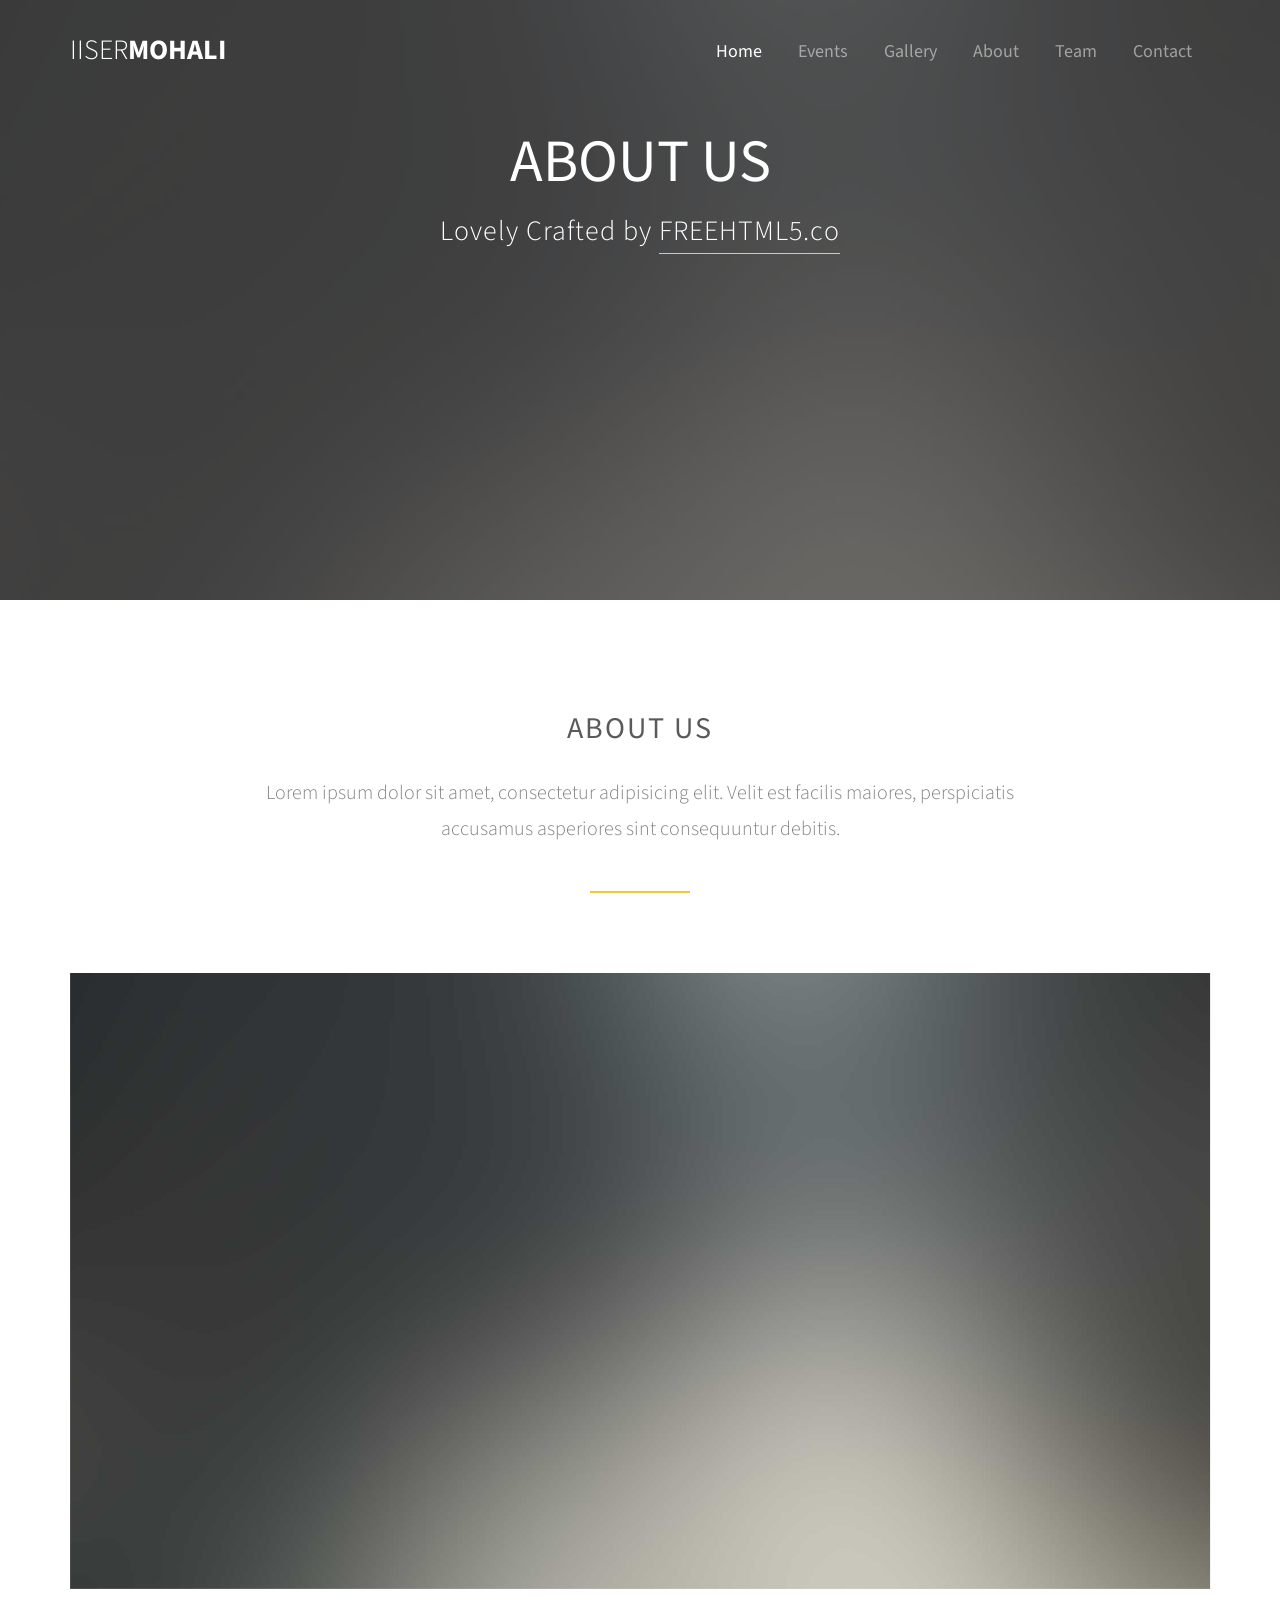
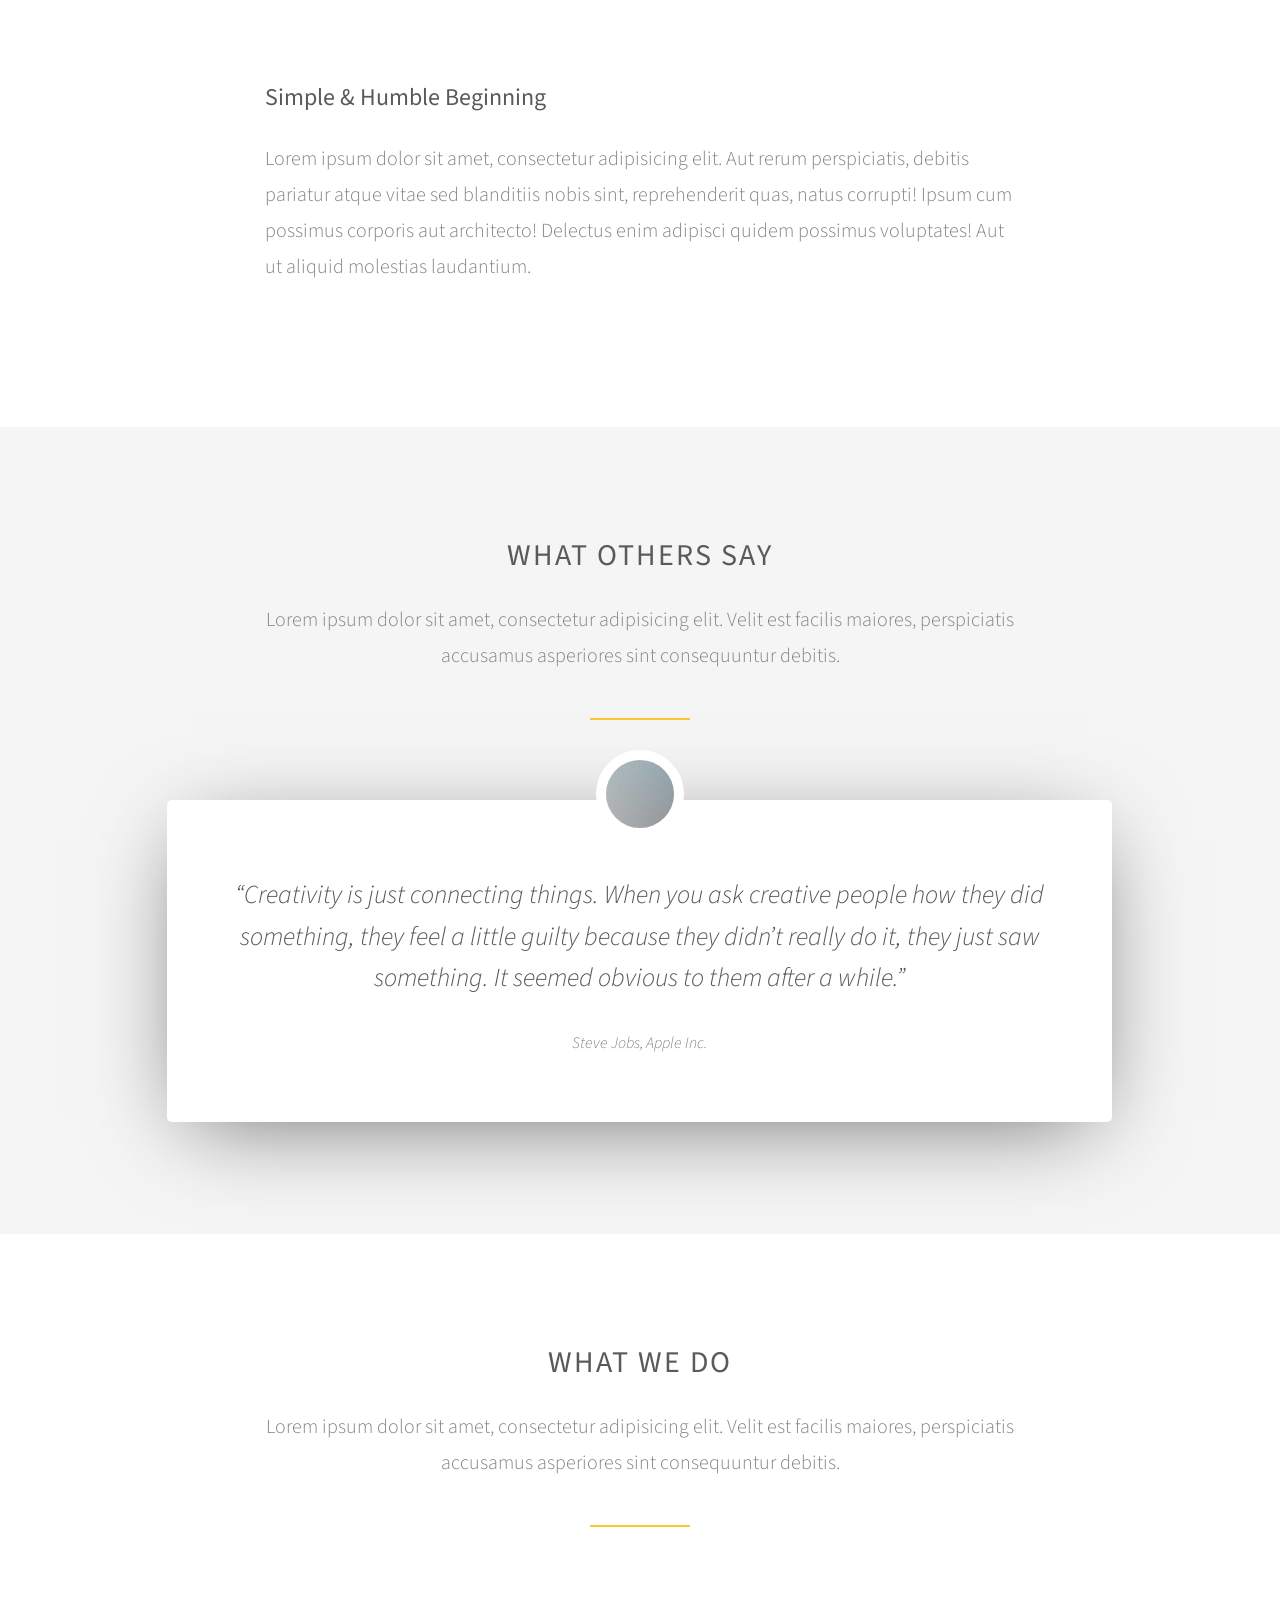
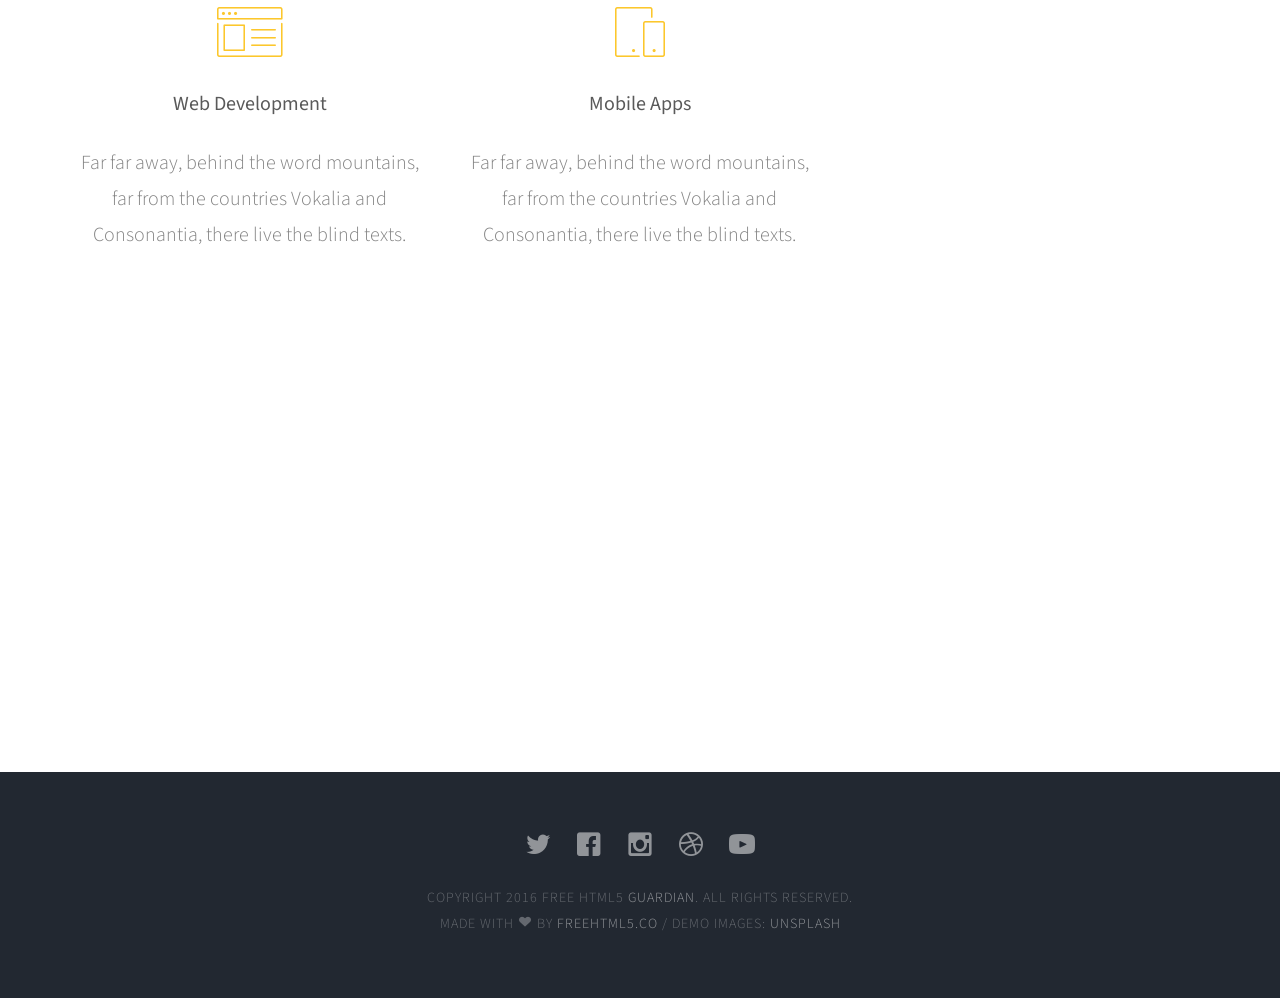
==== about.html @ 65e59a44 "Update" ====
<!DOCTYPE html>
<!--[if lt IE 7]>      <html class="no-js lt-ie9 lt-ie8 lt-ie7"> <![endif]-->
<!--[if IE 7]>         <html class="no-js lt-ie9 lt-ie8"> <![endif]-->
<!--[if IE 8]>         <html class="no-js lt-ie9"> <![endif]-->
<!--[if gt IE 8]><!--> <html class="no-js"> <!--<![endif]-->
	<head>
	<meta charset="utf-8">
	<meta http-equiv="X-UA-Compatible" content="IE=edge">
	<title>Guardian &mdash; 100% Free Fully Responsive HTML5 Template by FREEHTML5.co</title>
	<meta name="viewport" content="width=device-width, initial-scale=1">
	<meta name="description" content="Free HTML5 Template by FREEHTML5.CO" />
	<meta name="keywords" content="free html5, free template, free bootstrap, html5, css3, mobile first, responsive" />
	<meta name="author" content="FREEHTML5.CO" />

  <!-- 
	//////////////////////////////////////////////////////

	FREE HTML5 TEMPLATE 
	DESIGNED & DEVELOPED by FREEHTML5.CO
		
	Website: 		http://freehtml5.co/
	Email: 			info@freehtml5.co
	Twitter: 		http://twitter.com/fh5co
	Facebook: 		https://www.facebook.com/fh5co

	//////////////////////////////////////////////////////
	 -->

  	<!-- Facebook and Twitter integration -->
	<meta property="og:title" content=""/>
	<meta property="og:image" content=""/>
	<meta property="og:url" content=""/>
	<meta property="og:site_name" content=""/>
	<meta property="og:description" content=""/>
	<meta name="twitter:title" content="" />
	<meta name="twitter:image" content="" />
	<meta name="twitter:url" content="" />
	<meta name="twitter:card" content="" />

	<!-- Place favicon.ico and apple-touch-icon.png in the root directory -->
	<link rel="shortcut icon" href="favicon.ico">

	<link href='https://fonts.googleapis.com/css?family=Source+Sans+Pro:400,700,300' rel='stylesheet' type='text/css'>
	
	<!-- Animate.css -->
	<link rel="stylesheet" href="css/animate.css">
	<!-- Icomoon Icon Fonts-->
	<link rel="stylesheet" href="css/icomoon.css">
	<!-- Bootstrap  -->
	<link rel="stylesheet" href="css/bootstrap.css">
	<!-- Superfish -->
	<link rel="stylesheet" href="css/superfish.css">

	<link rel="stylesheet" href="css/style.css">


	<!-- Modernizr JS -->
	<script src="js/modernizr-2.6.2.min.js"></script>
	<!-- FOR IE9 below -->
	<!--[if lt IE 9]>
	<script src="js/respond.min.js"></script>
	<![endif]-->

	</head>
	<body>
		<div id="fh5co-wrapper">
		<div id="fh5co-page">
		<div id="fh5co-header">
			<header id="fh5co-header-section">
				<div class="container">
					<div class="nav-header">
						<a href="#" class="js-fh5co-nav-toggle fh5co-nav-toggle"><i></i></a>
						<h1 id="fh5co-logo"><a href="index2.1.html">IISER<span>Mohali</span></a></h1>
						<!-- START #fh5co-menu-wrap -->
						<nav id="fh5co-menu-wrap" role="navigation">
							<ul class="sf-menu" id="fh5co-primary-menu">
								<li class="active">
									<a href="index2.1.html">Home</a>
								</li>
								<li><a href="events.html">Events</a></li>
								<li><a href="gallery.html">Gallery</a></li>
								<li><a href="about.html">About</a></li>
								<li><a href="team.html">Team</a></li>
								<li><a href="contact.html">Contact</a></li>
							</ul>
						</nav>
					</div>
				</div>
			</header>
			
		</div>

		<div class="fh5co-hero fh5co-hero-2">
			<div class="fh5co-overlay"></div>
			<div class="fh5co-cover fh5co-cover_2 text-center" data-stellar-background-ratio="0.5" style="background-image: url(images/about-image.jpg);">
				<div class="desc animate-box">
					<h2>About Us</h2>
					<span>Lovely Crafted by <a href="http://frehtml5.co/" target="_blank" class="fh5co-site-name">FREEHTML5.co</a></span>
				</div>
			</div>
		</div>
		<!-- end:header-top -->
		<div id="fh5co-about">
			<div class="container">
				<div class="row">
					<div class="col-md-8 col-md-offset-2 text-center heading-section animate-box">
						<h3>About Us</h3>
						<p>Lorem ipsum dolor sit amet, consectetur adipisicing elit. Velit est facilis maiores, perspiciatis accusamus asperiores sint consequuntur debitis.</p>
					</div>
				</div>
			</div>
			<div class="container">
				<div class="row row-bottom-padded-md">
					<div class="col-md-12 animate-box">
						<figure>
							<img src="images/about-image.jpg" alt="Free HTML5 Bootstrap Template by FREEHTML5.co" class="img-responsive">
						</figure>
					</div>
				</div>
				<div class="row">
					<div class="col-md-8 col-md-offset-2 animate-box">
						<h3>Simple &amp; Humble Beginning</h3>
						<p>Lorem ipsum dolor sit amet, consectetur adipisicing elit. Aut rerum perspiciatis, debitis pariatur atque vitae sed blanditiis nobis sint, reprehenderit quas, natus corrupti! Ipsum cum possimus corporis aut architecto! Delectus enim adipisci quidem possimus voluptates! Aut ut aliquid molestias laudantium.</p>
					</div>
				</div>
			</div>
		</div>
		<!-- END fh5co-about -->
		<div id="fh5co-content-section" class="fh5co-section-gray">
			<div class="container">
				<div class="row">
					<div class="col-md-8 col-md-offset-2 text-center heading-section animate-box">
						<h3>What Others Say</h3>
						<p>Lorem ipsum dolor sit amet, consectetur adipisicing elit. Velit est facilis maiores, perspiciatis accusamus asperiores sint consequuntur debitis.</p>
					</div>
				</div>
			</div>
			<div class="container">
				<div class="row">
					<div class="col-md-10 col-md-offset-1">
						<div class="fh5co-testimonial text-center animate-box">
							<figure>
								<img src="images/user-1.jpg" alt="user">
							</figure>
							<blockquote>
								<p>“Creativity is just connecting things. When you ask creative people how they did something, they feel a little guilty because they didn’t really do it, they just saw something. It seemed obvious to them after a while.”</p>
							</blockquote>
							<span>Steve Jobs, Apple Inc.</span>
						</div>
					</div>
				</div>
			</div>
		</div>
		<!-- fh5co-content-section -->
		<div id="fh5co-services-section">
			<div class="container">
				<div class="row">
					<div class="col-md-8 col-md-offset-2 text-center heading-section animate-box">
						<h3>What We Do</h3>
						<p>Lorem ipsum dolor sit amet, consectetur adipisicing elit. Velit est facilis maiores, perspiciatis accusamus asperiores sint consequuntur debitis.</p>
					</div>
				</div>
			</div>
			<div class="container">
				<div class="row text-center">
					<div class="col-md-4 col-sm-4">
						<div class="services animate-box">
							<span><i class="icon-browser"></i></span>
							<h3>Web Development</h3>
							<p>Far far away, behind the word mountains, far from the countries Vokalia and Consonantia, there live the blind texts.</p>
						</div>
					</div>
					<div class="col-md-4 col-sm-4">
						<div class="services animate-box">
							<span><i class="icon-mobile"></i></span>
							<h3>Mobile Apps</h3>
							<p>Far far away, behind the word mountains, far from the countries Vokalia and Consonantia, there live the blind texts.</p>
						</div>
					</div>
					<div class="col-md-4 col-sm-4">
						<div class="services animate-box">
							<span><i class="icon-tools"></i></span>
							<h3>UX Design</h3>
							<p>Far far away, behind the word mountains, far from the countries Vokalia and Consonantia, there live the blind texts.</p>
						</div>
					</div>
					<div class="col-md-4 col-sm-4">
						<div class="services animate-box">
							<span><i class="icon-video"></i></span>
							<h3>Video Editing</h3>
							<p>Far far away, behind the word mountains, far from the countries Vokalia and Consonantia, there live the blind texts.</p>
						</div>
					</div>
					<div class="col-md-4 col-sm-4">
						<div class="services animate-box">
							<span><i class="icon-search"></i></span>
							<h3>SEO Ranking</h3>
							<p>Far far away, behind the word mountains, far from the countries Vokalia and Consonantia, there live the blind texts.</p>
						</div>
					</div>
					<div class="col-md-4 col-sm-4">
						<div class="services animate-box">
							<span><i class="icon-cloud"></i></span>
							<h3>Cloud Based Apps</h3>
							<p>Far far away, behind the word mountains, far from the countries Vokalia and Consonantia, there live the blind texts.</p>
						</div>
					</div>
				</div>
			</div>
		</div>
		<!-- END fh5co-services-section -->
	
		<footer>
			<div id="footer">
				<div class="container">
					<div class="row">
						<div class="col-md-6 col-md-offset-3 text-center">
							<p class="fh5co-social-icons">
								<a href="#"><i class="icon-twitter2"></i></a>
								<a href="#"><i class="icon-facebook2"></i></a>
								<a href="#"><i class="icon-instagram"></i></a>
								<a href="#"><i class="icon-dribbble2"></i></a>
								<a href="#"><i class="icon-youtube"></i></a>
							</p>
							<p>Copyright 2016 Free Html5 <a href="#">Guardian</a>. All Rights Reserved. <br>Made with <i class="icon-heart3"></i> by <a href="http://freehtml5.co/" target="_blank">Freehtml5.co</a> / Demo Images: <a href="https://unsplash.com/" target="_blank">Unsplash</a></p>
						</div>
					</div>
				</div>
			</div>
		</footer>
	

	</div>
	<!-- END fh5co-page -->

	</div>
	<!-- END fh5co-wrapper -->

	<!-- jQuery -->


	<script src="js/jquery.min.js"></script>
	<!-- jQuery Easing -->
	<script src="js/jquery.easing.1.3.js"></script>
	<!-- Bootstrap -->
	<script src="js/bootstrap.min.js"></script>
	<!-- Waypoints -->
	<script src="js/jquery.waypoints.min.js"></script>
	<!-- Stellar -->
	<script src="js/jquery.stellar.min.js"></script>
	<!-- Superfish -->
	<script src="js/hoverIntent.js"></script>
	<script src="js/superfish.js"></script>

	<!-- Main JS (Do not remove) -->
	<script src="js/main.js"></script>

	</body>
</html>
---- css/superfish.css ----
/*** ESSENTIAL STYLES ***/
.sf-menu, .sf-menu * {
	margin: 0;
	padding: 0;
	list-style: none;
}
.sf-menu li {
	position: relative;
}
.sf-menu ul {
	position: absolute;
	display: none;
	top: 100%;
	right: 0;
	
	z-index: 99;
}
.sf-menu > li {
	float: left;
}
.sf-menu li:hover > ul,
.sf-menu li.sfHover > ul {
	display: block;
}

.sf-menu a {
	display: block;
	position: relative;
}
.sf-menu ul ul {
	top: 0;
	left: 100%;
}


/*** DEMO SKIN ***/
.sf-menu {
	float: left;
	margin-bottom: 1em;
}
.sf-menu ul {
	box-shadow: 2px 2px 6px rgba(0,0,0,.2);
	min-width: 12em; /* allow long menu items to determine submenu width */
	*width: 12em; /* no auto sub width for IE7, see white-space comment below */
}
.sf-menu a {
	border-left: 1px solid #fff;
	border-top: 1px solid #dFeEFF; /* fallback colour must use full shorthand */
	border-top: 1px solid rgba(255,255,255,.5);
	padding: .75em 1em;
	text-decoration: none;
	zoom: 1; /* IE7 */
}
.sf-menu a {
	color: #13a;
}
.sf-menu li {
	background: #BDD2FF;
	white-space: nowrap; /* no need for Supersubs plugin */
	*white-space: normal; /* ...unless you support IE7 (let it wrap) */
	-webkit-transition: background .2s;
	transition: background .2s;
}
.sf-menu ul li {
	background: #AABDE6;
}
.sf-menu ul ul li {
	background: #9AAEDB;
}
.sf-menu li:hover,
.sf-menu li.sfHover {
	background: #CFDEFF;
	/* only transition out, not in */
	-webkit-transition: none;
	transition: none;
}

/*** arrows (for all except IE7) **/
.sf-arrows .sf-with-ul {
	padding-right: 2.5em;
	*padding-right: 1em; /* no CSS arrows for IE7 (lack pseudo-elements) */
}
/* styling for both css and generated arrows */
.sf-arrows .sf-with-ul:after {
	content: '';
	position: absolute;
	top: 50%;
	right: 1em;
	margin-top: -3px;
	height: 0;
	width: 0;
	/* order of following 3 rules important for fallbacks to work */
	border: 5px solid transparent;
	border-top-color: #dFeEFF; /* edit this to suit design (no rgba in IE8) */
	border-top-color: rgba(255,255,255,.5);
}
.sf-arrows > li > .sf-with-ul:focus:after,
.sf-arrows > li:hover > .sf-with-ul:after,
.sf-arrows > .sfHover > .sf-with-ul:after {
	border-top-color: white; /* IE8 fallback colour */
}
/* styling for right-facing arrows */
.sf-arrows ul .sf-with-ul:after {
	margin-top: -5px;
	/*margin-right: -3px;*/
	border-color: transparent;
	border-left-color: #dFeEFF; /* edit this to suit design (no rgba in IE8) */
	border-left-color: rgba(255,255,255,.5);
}
.sf-arrows ul li > .sf-with-ul:focus:after,
.sf-arrows ul li:hover > .sf-with-ul:after,
.sf-arrows ul .sfHover > .sf-with-ul:after {
	border-left-color: white;
}
---- css/style.css ----
@font-face {
  font-family: 'icomoon';
  src: url("../fonts/icomoon/icomoon.eot?srf3rx");
  src: url("../fonts/icomoon/icomoon.eot?srf3rx#iefix") format("embedded-opentype"), url("../fonts/icomoon/icomoon.ttf?srf3rx") format("truetype"), url("../fonts/icomoon/icomoon.woff?srf3rx") format("woff"), url("../fonts/icomoon/icomoon.svg?srf3rx#icomoon") format("svg");
  font-weight: normal;
  font-style: normal;
}
/* =======================================================
*
* 	Template Style 
*	Edit this section
*
* ======================================================= */
body {
  font-family: "Source Sans Pro", Arial, sans-serif;
  line-height: 1.8;
  font-size: 16px;
  background: #fff;
  color: #848484;
  font-weight: 300;
  overflow-x: hidden;
}
body.fh5co-offcanvas {
  overflow: hidden;
}

a {
  color: #FCC72C;
  -webkit-transition: 0.5s;
  -o-transition: 0.5s;
  transition: 0.5s;
}
a:hover {
  text-decoration: none !important;
  color: #FCC72C !important;
}

p, ul, ol {
  margin-bottom: 1.5em;
  font-size: 20px;
  color: #848484;
  font-family: "Source Sans Pro", Arial, sans-serif;
}

h1, h2, h3, h4, h5, h6 {
  color: #5a5a5a;
  font-family: "Source Sans Pro", Arial, sans-serif;
  font-weight: 400;
  margin: 0 0 30px 0;
}

figure {
  margin-bottom: 2em;
}

::-webkit-selection {
  color: #fcfcfc;
  background: #FCC72C;
}

::-moz-selection {
  color: #fcfcfc;
  background: #FCC72C;
}

::selection {
  color: #fcfcfc;
  background: #FCC72C;
}

#fh5co-header {
  position: relative;
  margin-bottom: 0;
  z-index: 9999999;
}

.fh5co-cover,
.fh5co-hero {
  position: relative;
  height: 800px;
}
@media screen and (max-width: 768px) {
  .fh5co-cover,
  .fh5co-hero {
    height: 700px;
  }
}
.fh5co-cover.fh5co-hero-2,
.fh5co-hero.fh5co-hero-2 {
  height: 600px;
}
.fh5co-cover.fh5co-hero-2 .fh5co-overlay,
.fh5co-hero.fh5co-hero-2 .fh5co-overlay {
  position: absolute !important;
  width: 100%;
  top: 0;
  left: 0;
  bottom: 0;
  right: 0;
  z-index: 1;
  background: rgba(66, 64, 64, 0.);
}

.fh5co-overlay {
  position: absolute !important;
  width: 100%;
  top: 0;
  left: 0;
  bottom: 0;
  right: 0;
  z-index: 1;
  background: rgba(66, 64, 64, 0.7);
}

.fh5co-cover {
  background-size: cover;
  position: relative;
}
@media screen and (max-width: 768px) {
  .fh5co-cover {
    heifght: inherit;
    padding: 3em 0;
  }
}
.fh5co-cover .btn {
  padding: 1em 5em;
  opacity: .9;
}
.fh5co-cover.fh5co-cover_2 {
  height: 600px;
}
@media screen and (max-width: 768px) {
  .fh5co-cover.fh5co-cover_2 {
    heifght: inherit;
    padding: 3em 0;
  }
}
.fh5co-cover .desc {
  top: 35%;
  position: absolute;
  width: 100%;
  margin-top: -80px;
  z-index: 2;
  color: #fff;
}
@media screen and (max-width: 768px) {
  .fh5co-cover .desc {
    padding-left: 15px;
    padding-right: 15px;
  }
}
.fh5co-cover .desc h2 {
  color: #fff;
  text-transform: uppercase;
  font-size: 60px;
  margin-bottom: 10px;
}
@media screen and (max-width: 768px) {
  .fh5co-cover .desc h2 {
    font-size: 40px;
  }
}
.fh5co-cover .desc span {
  display: block;
  margin-bottom: 30px;
  font-size: 28px;
  letter-spacing: 1px;
}
.fh5co-cover .desc span a {
  color: #fff;
}
.fh5co-cover .desc span a:hover, .fh5co-cover .desc span a:focus {
  color: #fff !important;
}
.fh5co-cover .desc span a:hover.btn, .fh5co-cover .desc span a:focus.btn {
  border: 2px solid #fff !important;
  background: transparent !important;
}
.fh5co-cover .desc span a.fh5co-site-name {
  padding-bottom: 2px;
  border-bottom: 1px solid rgba(255, 255, 255, 0.7);
}

/* Superfish Override Menu */
.sf-menu {
  margin: 0 !important;
}

.sf-menu {
  float: right;
}

.sf-menu ul {
  box-shadow: none;
  border: transparent;
  min-width: 12em;
  *width: 12em;
}

.sf-menu a {
  color: rgba(255, 255, 255, 0.5);
  padding: 0.75em 1em !important;
  font-weight: normal;
  border-left: none;
  border-top: none;
  border-top: none;
  text-decoration: none;
  zoom: 1;
  font-size: 18px;
  border-bottom: none !important;
}
.sf-menu a:hover, .sf-menu a:focus {
  color: #fff !important;
}

.sf-menu li.active a:hover, .sf-menu li.active a:focus {
  color: #fff;
}

.sf-menu li,
.sf-menu ul li,
.sf-menu ul ul li,
.sf-menu li:hover,
.sf-menu li.sfHover {
  background: transparent;
}

.sf-menu ul li a,
.sf-menu ul ul li a {
  text-transform: none;
  padding: 0.25em 1em !important;
  letter-spacing: 1px;
}

.sf-menu li:hover a,
.sf-menu li.sfHover a,
.sf-menu ul li:hover a,
.sf-menu ul li.sfHover a,
.sf-menu li.active a {
  color: #fff;
}

.sf-menu ul li:hover,
.sf-menu ul li.sfHover {
  background: transparent;
}

.sf-menu ul li {
  background: transparent;
}

.sf-arrows .sf-with-ul {
  padding-right: 2.5em;
  *padding-right: 1em;
}

.sf-arrows .sf-with-ul:after {
  content: '';
  position: absolute;
  top: 50%;
  right: 1em;
  margin-top: -3px;
  height: 0;
  width: 0;
  border: 5px solid transparent;
  border-top-color: #ccc;
}

.sf-arrows > li > .sf-with-ul:focus:after,
.sf-arrows > li:hover > .sf-with-ul:after,
.sf-arrows > .sfHover > .sf-with-ul:after {
  border-top-color: #ccc;
}

.sf-arrows ul .sf-with-ul:after {
  margin-top: -5px;
  margin-right: -3px;
  border-color: transparent;
  border-left-color: #ccc;
}

.sf-arrows ul li > .sf-with-ul:focus:after,
.sf-arrows ul li:hover > .sf-with-ul:after,
.sf-arrows ul .sfHover > .sf-with-ul:after {
  border-left-color: #ccc;
}

#fh5co-header-section {
  padding: 0;
  position: absolute;
  top: 0;
  left: 0;
  width: 100%;
  z-index: 2;
}

.nav-header {
  position: relative;
  float: left;
  width: 100%;
}

#fh5co-logo {
  position: relative;
  z-index: 2;
  font-size: 28px;
  text-transform: uppercase;
  margin-top: 35px;
  font-weight: 300;
  float: left;
}
#fh5co-logo span {
  font-weight: 700;
}
@media screen and (max-width: 768px) {
  #fh5co-logo {
    width: 100%;
    float: none;
    text-align: center;
  }
}
#fh5co-logo a {
  color: #fff;
}
#fh5co-logo a:hover, #fh5co-logo a:focus {
  color: #fff !important;
}

#fh5co-menu-wrap {
  position: relative;
  z-index: 2;
  display: block;
  float: right;
  margin-top: 22px;
}
#fh5co-menu-wrap .sf-menu a {
  padding: 1em .75em;
}

#fh5co-primary-menu > li > ul li.active > a {
  color: #FCC72C !important;
}
#fh5co-primary-menu > li > .sf-with-ul:after {
  border: none !important;
  font-family: 'icomoon';
  speak: none;
  font-style: normal;
  font-weight: normal;
  font-variant: normal;
  text-transform: none;
  line-height: 1;
  /* Better Font Rendering =========== */
  -webkit-font-smoothing: antialiased;
  -moz-osx-font-smoothing: grayscale;
  position: absolute;
  float: right;
  margin-right: -5px;
  top: 50%;
  margin-top: -7px;
  content: "\e922";
  color: rgba(255, 255, 255, 0.5);
}
#fh5co-primary-menu > li > ul li {
  position: relative;
}
#fh5co-primary-menu > li > ul li > .sf-with-ul:after {
  border: none !important;
  font-family: 'icomoon';
  speak: none;
  font-style: normal;
  font-weight: normal;
  font-variant: normal;
  text-transform: none;
  line-height: 1;
  /* Better Font Rendering =========== */
  -webkit-font-smoothing: antialiased;
  -moz-osx-font-smoothing: grayscale;
  position: absolute;
  float: right;
  margin-right: 10px;
  top: 20px;
  font-size: 16px;
  content: "\e924";
  color: rgba(0, 0, 0, 0.5);
}

#fh5co-primary-menu .fh5co-sub-menu {
  padding: 10px 7px 10px;
  background: #fff;
  left: 0;
  -webkit-border-radius: 5px;
  -moz-border-radius: 5px;
  -ms-border-radius: 5px;
  border-radius: 5px;
  -webkit-box-shadow: 0 5px 15px rgba(0, 0, 0, 0.15);
  -moz-box-shadow: 0 5px 15px rgba(0, 0, 0, 0.15);
  -ms-box-shadow: 0 5px 15px rgba(0, 0, 0, 0.15);
  -o-box-shadow: 0 5px 15px rgba(0, 0, 0, 0.15);
  box-shadow: 0 5px 15px rgba(0, 0, 0, 0.15);
}
#fh5co-primary-menu .fh5co-sub-menu > li > .fh5co-sub-menu {
  left: 100%;
}

#fh5co-primary-menu .fh5co-sub-menu:before {
  position: absolute;
  top: -9px;
  left: 20px;
  width: 0;
  height: 0;
  content: '';
}

#fh5co-primary-menu .fh5co-sub-menu:after {
  position: absolute;
  top: -8px;
  left: 21px;
  width: 0;
  height: 0;
  border-right: 8px solid transparent;
  border-bottom: 8px solid #fff;
  border-bottom: 8px solid white;
  border-left: 8px solid transparent;
  content: '';
}

#fh5co-primary-menu .fh5co-sub-menu .fh5co-sub-menu:before {
  top: 6px;
  left: 100%;
}

#fh5co-primary-menu .fh5co-sub-menu .fh5co-sub-menu:after {
  top: 7px;
  right: 100%;
  border: none !important;
}

.site-header.has-image #primary-menu .sub-menu {
  border-color: #ebebeb;
  -webkit-box-shadow: 0 5px 15px 4px rgba(0, 0, 0, 0.09);
  -moz-box-shadow: 0 5px 15px 4px rgba(0, 0, 0, 0.09);
  -ms-box-shadow: 0 5px 15px 4px rgba(0, 0, 0, 0.09);
  -o-box-shadow: 0 5px 15px 4px rgba(0, 0, 0, 0.09);
  box-shadow: 0 5px 15px 4px rgba(0, 0, 0, 0.09);
}
.site-header.has-image #primary-menu .sub-menu:before {
  display: none;
}

#fh5co-primary-menu .fh5co-sub-menu a {
  letter-spacing: 0;
  padding: 0 15px;
  font-size: 18px;
  line-height: 34px;
  color: #575757 !important;
  text-transform: none;
  background: none;
}
#fh5co-primary-menu .fh5co-sub-menu a:hover {
  color: #FCC72C !important;
}

#fh5co-work-section,
#fh5co-services-section,
#fh5co-content-section,
#fh5co-work-section_2,
#fh5co-blog-section {
  padding: 7em 0;
}
@media screen and (max-width: 768px) {
  #fh5co-work-section,
  #fh5co-services-section,
  #fh5co-content-section,
  #fh5co-work-section_2,
  #fh5co-blog-section {
    padding: 4em 0;
  }
}

.fh5co-section-gray {
  background: rgba(0, 0, 0, 0.04);
}

.heading-section {
  padding-bottom: 1em;
  margin-bottom: 5em;
}
.heading-section:after {
  position: absolute;
  content: '';
  bottom: 0;
  left: 50%;
  width: 100px;
  margin-left: -50px;
  height: 2px;
  background: #FCC72C;
}
.heading-section h3 {
  font-size: 30px;
  letter-spacing: 2px;
  text-transform: uppercase;
  position: relative;
}

.fh5co-grid {
  height: 302px;
  background-size: cover;
  background-position: center center;
  margin-bottom: 30px;
  position: relative;
  -webkit-border-radius: 7px;
  -moz-border-radius: 7px;
  -ms-border-radius: 7px;
  border-radius: 7px;
}
@media screen and (max-width: 480px) {
  .fh5co-grid {
    height: 400px;
  }
}
.fh5co-grid .image-popup {
  position: absolute;
  top: 0;
  bottom: 0;
  left: 0;
  right: 0;
  background: rgba(0, 0, 0, 0.5);
  opacity: 0;
  -webkit-border-radius: 7px;
  -moz-border-radius: 7px;
  -ms-border-radius: 7px;
  border-radius: 7px;
}
.fh5co-grid .image-popup .prod-title {
  position: absolute;
  top: 50%;
  bottom: 20px;
  left: 20px;
  right: 20px;
  margin-top: -25px;
}
.fh5co-grid .image-popup .prod-title h3 {
  margin-bottom: 10px;
  color: #fff;
  font-size: 20px;
}
.fh5co-grid .image-popup .prod-title span {
  color: #fff;
}
.fh5co-grid:hover {
  -webkit-transform: scale(1.05);
  -moz-transform: scale(1.05);
  -o-transform: scale(1.05);
  transform: scale(1.05);
}
.fh5co-grid:hover .image-popup {
  opacity: 1;
}

.services {
  margin-bottom: 5em;
}
.services span {
  margin-bottom: 30px;
  display: block;
  width: 100%;
}
.services span i {
  font-size: 50px;
  color: #fcc72c;
}
.services h3 {
  font-size: 20px;
  font-weight: 400;
}

#fh5co-services, #fh5co-about, #fh5co-contact {
  padding: 7em 0;
}
@media screen and (max-width: 768px) {
  #fh5co-services, #fh5co-about, #fh5co-contact {
    padding: 4em 0;
  }
}

#fh5co-services .fh5co-number {
  font-size: 30px;
  color: #1fb5f6;
  position: relative;
  padding-top: 10px;
  font-style: italic;
  display: -moz-inline-stack;
  display: inline-block;
  zoom: 1;
  *display: inline;
}
#fh5co-services .fh5co-number:before {
  position: absolute;
  content: "";
  width: 100%;
  height: 3px;
  top: 0;
  left: 0;
  background: #1fb5f6;
}
#fh5co-services .fh5co-icon {
  margin-bottom: 30px;
  margin-top: 50px;
  position: relative;
  display: -moz-inline-stack;
  display: inline-block;
  zoom: 1;
  *display: inline;
}
@media screen and (max-width: 768px) {
  #fh5co-services .fh5co-icon {
    margin-top: 0px;
    float: none;
  }
}
#fh5co-services .fh5co-icon i {
  font-size: 200px;
  color: #FCC72C;
}
@media screen and (max-width: 768px) {
  #fh5co-services .fh5co-icon i {
    font-size: 100px;
  }
}

#fh5co-contact .contact-info {
  margin: 0;
  padding: 0;
}
#fh5co-contact .contact-info li {
  list-style: none;
  margin: 0 0 20px 0;
  position: relative;
  padding-left: 40px;
}
#fh5co-contact .contact-info li i {
  position: absolute;
  top: .3em;
  left: 0;
  font-size: 22px;
  color: rgba(0, 0, 0, 0.3);
}
#fh5co-contact .contact-info li a {
  font-weight: 400 !important;
  color: rgba(0, 0, 0, 0.3);
}
#fh5co-contact .form-control {
  -webkit-box-shadow: none;
  -moz-box-shadow: none;
  -ms-box-shadow: none;
  -o-box-shadow: none;
  box-shadow: none;
  border: none;
  border: 1px solid rgba(0, 0, 0, 0.1);
  font-size: 18px;
  font-weight: 400;
  -webkit-border-radius: 0px;
  -moz-border-radius: 0px;
  -ms-border-radius: 0px;
  border-radius: 0px;
}
#fh5co-contact .form-control:focus, #fh5co-contact .form-control:active {
  border-bottom: 1px solid rgba(0, 0, 0, 0.5);
}
#fh5co-contact input[type="text"] {
  height: 50px;
}
#fh5co-contact .form-group {
  margin-bottom: 30px;
}

.fh5co-testimonial {
  position: relative;
  background: #fff;
  padding: 4em 0;
  border-radius: 5px;
  -webkit-box-shadow: 0px 18px 88px -22px rgba(0, 0, 0, 0.58);
  -moz-box-shadow: 0px 18px 88px -22px rgba(0, 0, 0, 0.58);
  box-shadow: 0px 18px 88px -22px rgba(0, 0, 0, 0.58);
}
@media screen and (max-width: 768px) {
  .fh5co-testimonial {
    border-right: 0;
    margin-bottom: 80px;
  }
}
.fh5co-testimonial h2 {
  font-size: 16px;
  letter-spacing: 2px;
  text-transform: uppercase;
  font-weight: bold;
  margin-bottom: 50px;
}
.fh5co-testimonial figure {
  position: absolute;
  top: -50px;
  left: 50%;
  margin-left: -44px;
  margin-bottom: 20px;
  background-size: cover;
}
.fh5co-testimonial figure img {
  width: 88px;
  height: 88px;
  border: 10px solid #fff;
  background-size: cover;
  -webkit-border-radius: 50%;
  -moz-border-radius: 50%;
  -ms-border-radius: 50%;
  border-radius: 50%;
}
.fh5co-testimonial blockquote {
  border: none;
  margin-bottom: 20px;
}
.fh5co-testimonial blockquote p {
  font-style: italic;
  font-size: 26px;
  line-height: 1.6em;
  color: #555555;
}
.fh5co-testimonial span {
  font-style: italic;
}

.fh5co-blog {
  margin-bottom: 60px;
}
.fh5co-blog a img {
  margin-bottom: 30px;
  width: 100%;
  height: 300px;
  -webkit-border-radius: 7px;
  -moz-border-radius: 7px;
  -ms-border-radius: 7px;
  border-radius: 7px;
}
@media screen and (max-width: 768px) {
  .fh5co-blog {
    width: 100%;
  }
}
.fh5co-blog .image-popup {
  opacity: 1;
}
.fh5co-blog .image-popup span {
  display: inline-block;
  margin-bottom: 20px;
}
.fh5co-blog .image-popup span.posted_by {
  font-style: italic;
  color: rgba(0, 0, 0, 0.3);
  font-size: 18px;
}
.fh5co-blog .image-popup span.comment {
  float: right;
}
.fh5co-blog .image-popup span.comment a {
  color: rgba(0, 0, 0, 0.3);
}
.fh5co-blog .image-popup span.comment a i {
  color: #FCC72C;
  padding-left: 7px;
}
.fh5co-blog .image-popup h3 {
  font-size: 26px;
  margin-bottom: 20px;
}
.fh5co-blog .image-popup h3 a {
  color: rgba(0, 0, 0, 0.6);
}

#fh5co-start-project-section {
  padding: 7em 0;
  background: #F64E8B;
}
#fh5co-start-project-section h2 {
  color: white;
  font-size: 60px;
  text-transform: uppercase;
  font-weight: 300;
}
@media screen and (max-width: 768px) {
  #fh5co-start-project-section h2 {
    font-size: 30px;
  }
}
#fh5co-start-project-section a:hover, #fh5co-start-project-section a:focus, #fh5co-start-project-section a:active {
  color: white !important;
}

#map {
  width: 100%;
  height: 500px;
  position: relative;
}
@media screen and (max-width: 768px) {
  #map {
    height: 200px;
  }
}

.fh5co-social-icons > a {
  padding: 4px 10px;
  color: #FCC72C;
}
.fh5co-social-icons > a i {
  font-size: 26px;
}
.fh5co-social-icons > a:hover, .fh5co-social-icons > a:focus, .fh5co-social-icons > a:active {
  text-decoration: none;
  color: #5a5a5a;
}

#footer {
  background: #222831;
  padding: 60px 0 40px;
}
#footer p {
  color: rgba(255, 255, 255, 0.3);
  letter-spacing: 1px;
  font-size: 14px;
  text-transform: uppercase;
}
#footer p a {
  color: rgba(255, 255, 255, 0.5);
}

.btn {
  -webkit-transition: 0.3s;
  -o-transition: 0.3s;
  transition: 0.3s;
}

.btn {
  text-transform: uppercase;
  letter-spacing: 2px;
  -webkit-transition: 0.3s;
  -o-transition: 0.3s;
  transition: 0.3s;
}
.btn.btn-primary {
  background: #FCC72C;
  color: #fff;
  border: none !important;
  border: 2px solid transparent !important;
}
.btn.btn-primary:hover, .btn.btn-primary:active, .btn.btn-primary:focus {
  box-shadow: none;
  background: #FCC72C;
  color: #fff !important;
}
.btn:hover, .btn:active, .btn:focus {
  background: #393e46 !important;
  color: #fff;
  outline: none !important;
}
.btn.btn-default:hover, .btn.btn-default:focus, .btn.btn-default:active {
  border-color: transparent;
}

.js .animate-box {
  opacity: 0;
}

#fh5co-wrapper {
  overflow-x: hidden;
  position: relative;
}

.fh5co-offcanvas {
  overflow: hidden;
}
.fh5co-offcanvas #fh5co-wrapper {
  overflow: hidden !important;
}

#fh5co-page {
  position: relative;
  -webkit-transition: 0.5s;
  -o-transition: 0.5s;
  transition: 0.5s;
}
.fh5co-offcanvas #fh5co-page {
  -moz-transform: translateX(-240px);
  -webkit-transform: translateX(-240px);
  -ms-transform: translateX(-240px);
  -o-transform: translateX(-240px);
  transform: translateX(-240px);
}

@media screen and (max-width: 768px) {
  #fh5co-menu-wrap {
    display: none;
  }
}

#offcanvas-menu {
  position: absolute;
  top: 0;
  bottom: 0;
  z-index: 99;
  background: #222;
  right: -240px;
  width: 240px;
  padding: 20px;
  overflow-y: scroll !important;
}
#offcanvas-menu ul {
  padding: 0;
  margin: 0;
}
#offcanvas-menu ul li {
  padding: 0;
  margin: 0 0 10px 0;
  list-style: none;
}
#offcanvas-menu ul li a {
  font-size: 18px;
  color: rgba(255, 255, 255, 0.4);
}
#offcanvas-menu ul li a:hover {
  color: #FCC72C;
}
#offcanvas-menu ul li > .fh5co-sub-menu {
  margin-top: 9px;
  padding-left: 20px;
}
#offcanvas-menu ul li.active > a {
  color: #FCC72C;
}
#offcanvas-menu ul .fh5co-sub-menu {
  display: block !important;
}

.fh5co-nav-toggle {
  cursor: pointer;
  text-decoration: none;
}
.fh5co-nav-toggle.active i::before, .fh5co-nav-toggle.active i::after {
  background: #fff;
}
.fh5co-nav-toggle.dark.active i::before, .fh5co-nav-toggle.dark.active i::after {
  background: #fff;
}
.fh5co-nav-toggle:hover, .fh5co-nav-toggle:focus, .fh5co-nav-toggle:active {
  outline: none;
  border-bottom: none !important;
}
.fh5co-nav-toggle i {
  position: relative;
  display: -moz-inline-stack;
  display: inline-block;
  zoom: 1;
  *display: inline;
  width: 30px;
  height: 2px;
  color: #fff;
  font: bold 14px/.4 Helvetica;
  text-transform: uppercase;
  text-indent: -55px;
  background: #fff;
  transition: all .2s ease-out;
}
.fh5co-nav-toggle i::before, .fh5co-nav-toggle i::after {
  content: '';
  width: 30px;
  height: 2px;
  background: #fff;
  position: absolute;
  left: 0;
  -webkit-transition: 0.2s;
  -o-transition: 0.2s;
  transition: 0.2s;
}
.fh5co-nav-toggle.dark i {
  position: relative;
  color: #000;
  background: #000;
  transition: all .2s ease-out;
}
.fh5co-nav-toggle.dark i::before, .fh5co-nav-toggle.dark i::after {
  background: #000;
  -webkit-transition: 0.2s;
  -o-transition: 0.2s;
  transition: 0.2s;
}

.fh5co-nav-toggle i::before {
  top: -7px;
}

.fh5co-nav-toggle i::after {
  bottom: -7px;
}

.fh5co-nav-toggle:hover i::before {
  top: -10px;
}

.fh5co-nav-toggle:hover i::after {
  bottom: -10px;
}

.fh5co-nav-toggle.active i {
  background: transparent;
}

.fh5co-nav-toggle.active i::before {
  top: 0;
  -webkit-transform: rotateZ(45deg);
  -moz-transform: rotateZ(45deg);
  -ms-transform: rotateZ(45deg);
  -o-transform: rotateZ(45deg);
  transform: rotateZ(45deg);
}

.fh5co-nav-toggle.active i::after {
  bottom: 0;
  -webkit-transform: rotateZ(-45deg);
  -moz-transform: rotateZ(-45deg);
  -ms-transform: rotateZ(-45deg);
  -o-transform: rotateZ(-45deg);
  transform: rotateZ(-45deg);
}

.fh5co-nav-toggle {
  position: absolute;
  top: 0px;
  right: 0px;
  z-index: 9999;
  display: block;
  margin: 0 auto;
  display: none;
  cursor: pointer;
}
@media screen and (max-width: 768px) {
  .fh5co-nav-toggle {
    display: block;
    top: 0px;
    margin-top: 2em;
  }
}

@media screen and (max-width: 480px) {
  .col-xxs-12 {
    float: none;
    width: 100%;
  }
}

.row-bottom-padded-lg {
  padding-bottom: 7em;
}
@media screen and (max-width: 768px) {
  .row-bottom-padded-lg {
    padding-bottom: 2em;
  }
}

.row-top-padded-lg {
  padding-top: 7em;
}
@media screen and (max-width: 768px) {
  .row-top-padded-lg {
    padding-top: 2em;
  }
}

.row-bottom-padded-md {
  padding-bottom: 4em;
}
@media screen and (max-width: 768px) {
  .row-bottom-padded-md {
    padding-bottom: 2em;
  }
}

.row-top-padded-md {
  padding-top: 4em;
}
@media screen and (max-width: 768px) {
  .row-top-padded-md {
    padding-top: 2em;
  }
}

.row-bottom-padded-sm {
  padding-bottom: 2em;
}
@media screen and (max-width: 768px) {
  .row-bottom-padded-sm {
    padding-bottom: 2em;
  }
}

.row-top-padded-sm {
  padding-top: 2em;
}
@media screen and (max-width: 768px) {
  .row-top-padded-sm {
    padding-top: 2em;
  }
}

.border-bottom {
  border-bottom: 1px solid rgba(0, 0, 0, 0.06);
}

.lead {
  line-height: 1.8;
}

.no-js #loader {
  display: none;
}

.js #loader {
  display: block;
  position: absolute;
  left: 100px;
  top: 0;
}

.fh5co-loader {
  position: fixed;
  left: 0px;
  top: 0px;
  width: 100%;
  height: 100%;
  z-index: 9999;
  background: url(../images/hourglass.svg) center no-repeat #222222;
}

/*# sourceMappingURL=style.css.map */
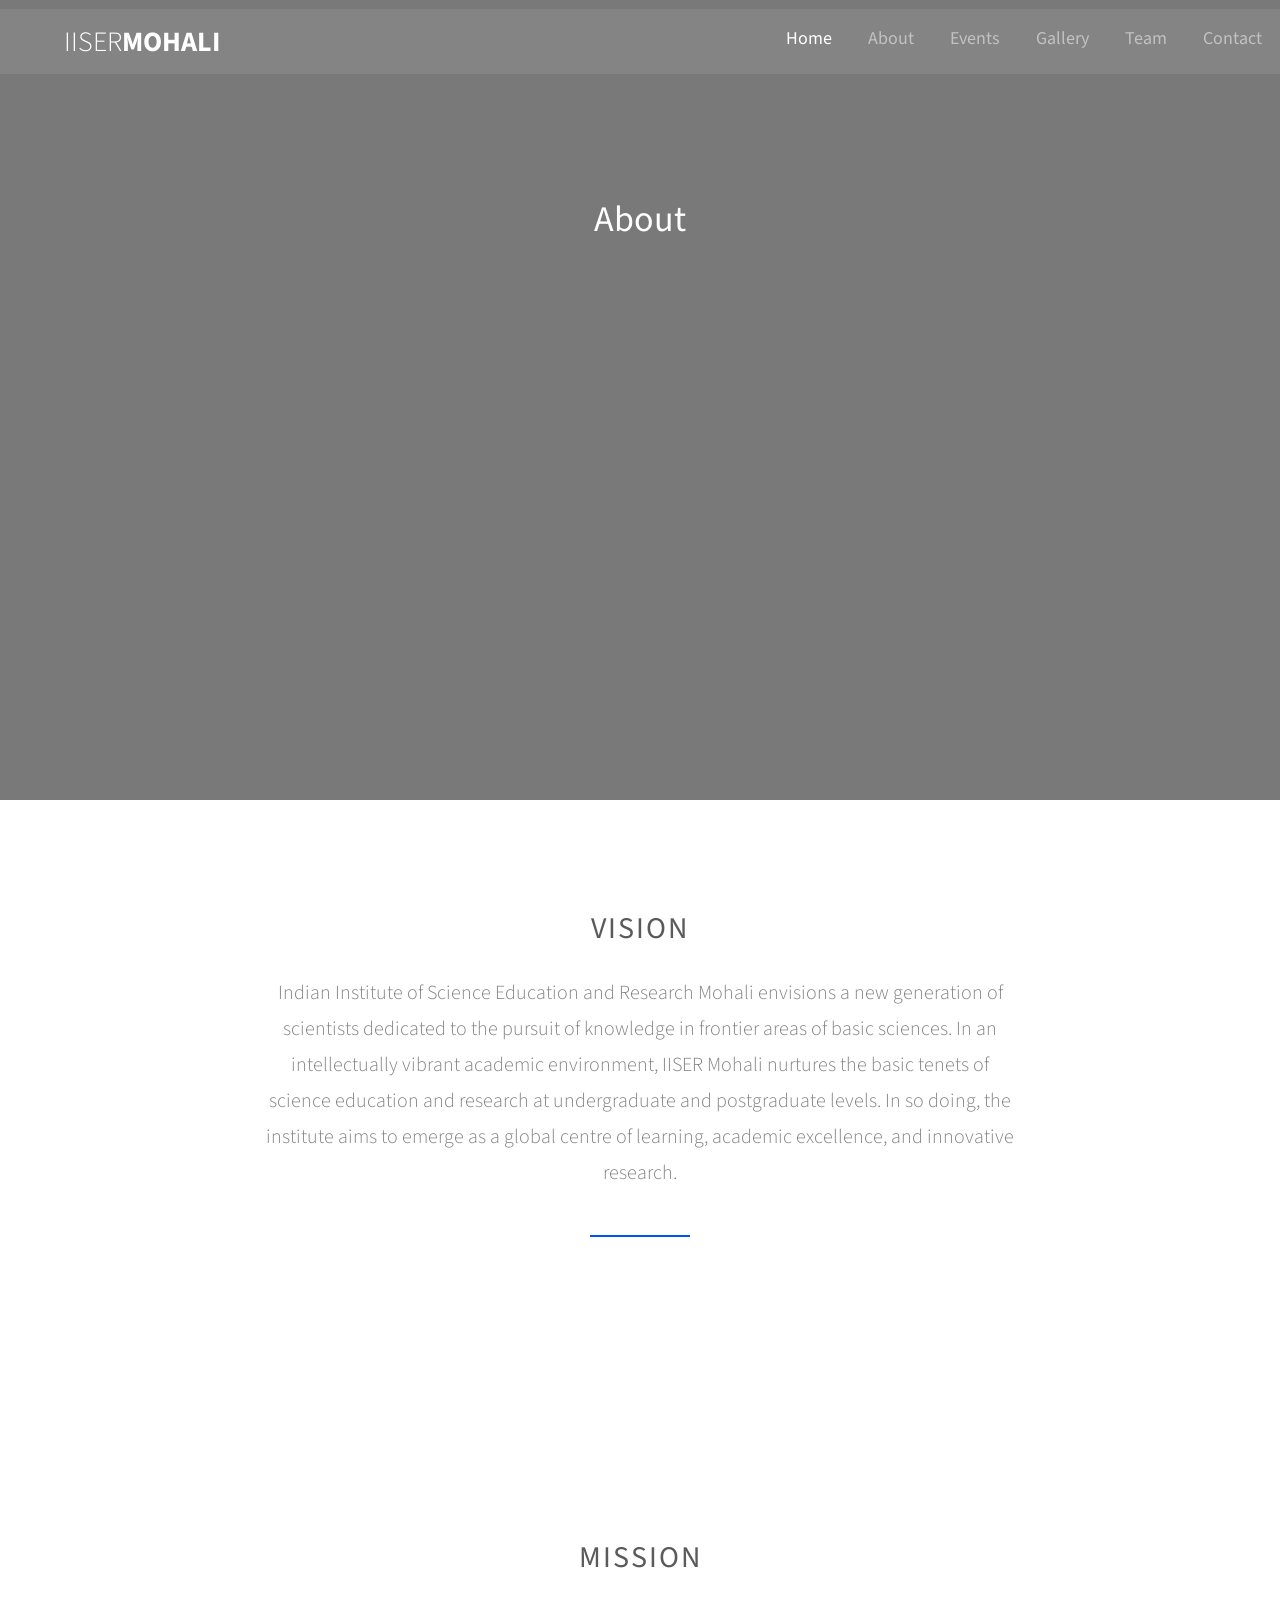
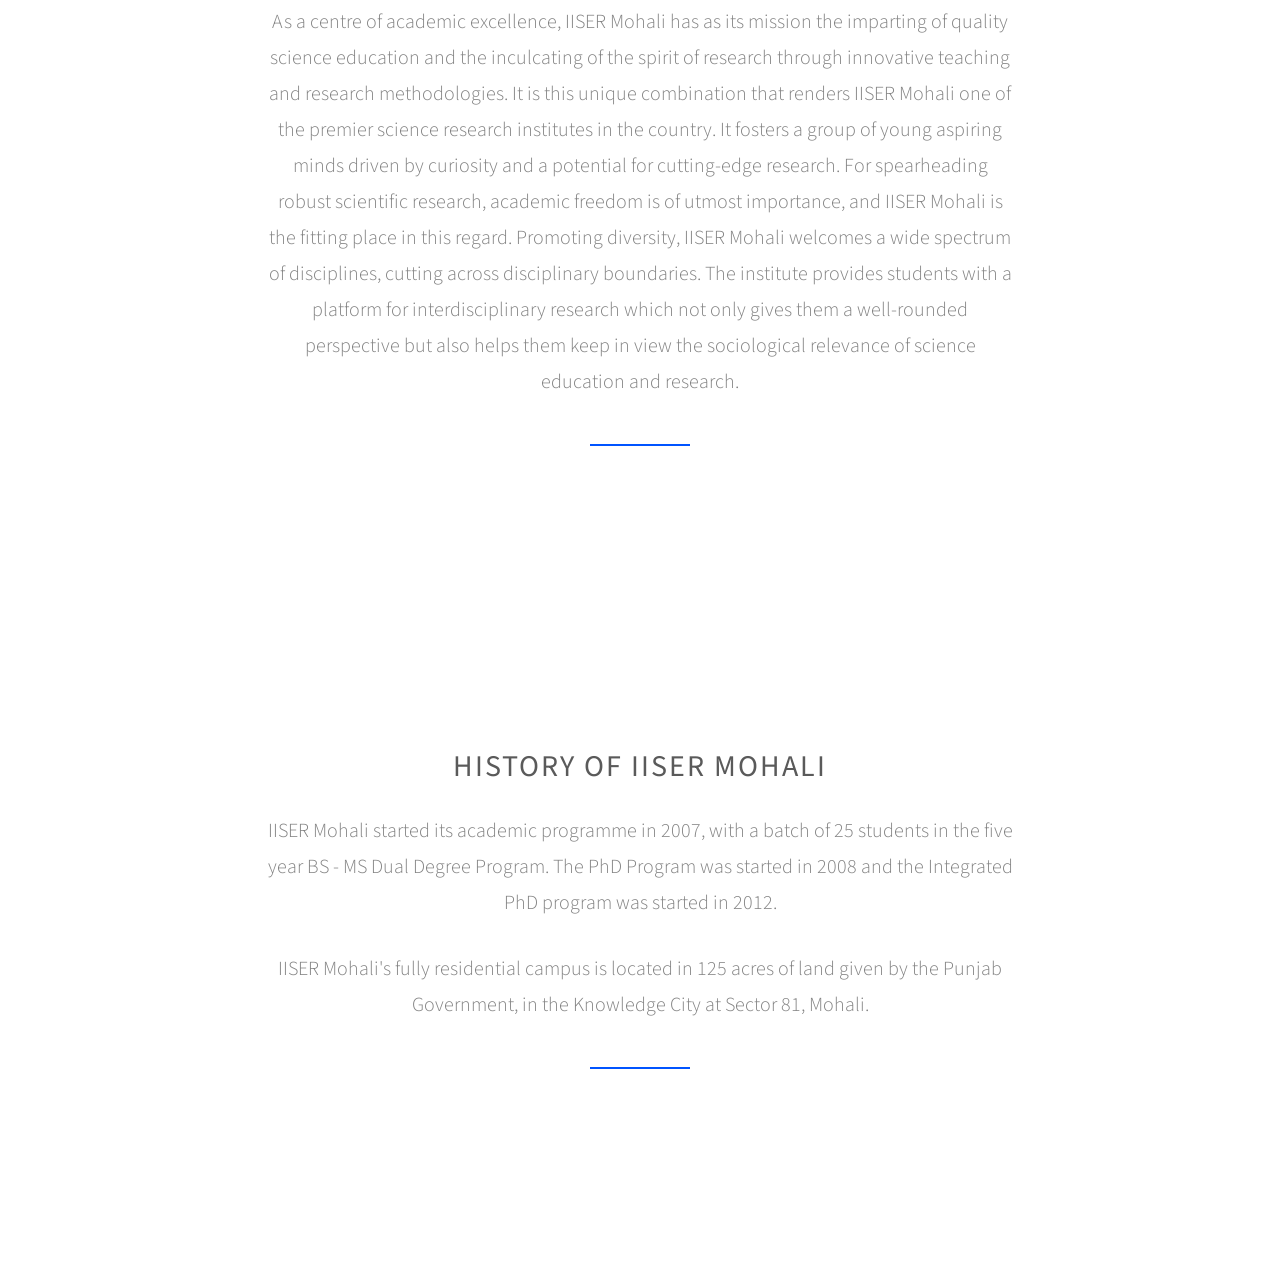
==== commit b2157d4f: "Trial" ====
--- a/about.html
+++ b/about.html
@@ -7,25 +7,11 @@
 	<head>
 	<meta charset="utf-8">
 	<meta http-equiv="X-UA-Compatible" content="IE=edge">
-	<title>Guardian &mdash; 100% Free Fully Responsive HTML5 Template by FREEHTML5.co</title>
+	<title>Foundation day 2017</title>
 	<meta name="viewport" content="width=device-width, initial-scale=1">
-	<meta name="description" content="Free HTML5 Template by FREEHTML5.CO" />
-	<meta name="keywords" content="free html5, free template, free bootstrap, html5, css3, mobile first, responsive" />
-	<meta name="author" content="FREEHTML5.CO" />
 
-  <!-- 
-	//////////////////////////////////////////////////////
 
-	FREE HTML5 TEMPLATE 
-	DESIGNED & DEVELOPED by FREEHTML5.CO
-		
-	Website: 		http://freehtml5.co/
-	Email: 			info@freehtml5.co
-	Twitter: 		http://twitter.com/fh5co
-	Facebook: 		https://www.facebook.com/fh5co
-
-	//////////////////////////////////////////////////////
-	 -->
+	
 
   	<!-- Facebook and Twitter integration -->
 	<meta property="og:title" content=""/>
@@ -39,7 +25,7 @@
 	<meta name="twitter:card" content="" />
 
 	<!-- Place favicon.ico and apple-touch-icon.png in the root directory -->
-	<link rel="shortcut icon" href="favicon.ico">
+	<link rel="shortcut icon" href="flask.ico">
 
 	<link href='https://fonts.googleapis.com/css?family=Source+Sans+Pro:400,700,300' rel='stylesheet' type='text/css'>
 	
@@ -48,15 +34,16 @@
 	<!-- Icomoon Icon Fonts-->
 	<link rel="stylesheet" href="css/icomoon.css">
 	<!-- Bootstrap  -->
-	<link rel="stylesheet" href="css/bootstrap.css">
+	<link rel="stylesheet" href="css/bootstrap2.0.css">
 	<!-- Superfish -->
-	<link rel="stylesheet" href="css/superfish.css">
+	<link rel="stylesheet" href="css/superfish2.0.css">
 
-	<link rel="stylesheet" href="css/style.css">
+	<link rel="stylesheet" href="css/style2.0.css">
 
 
 	<!-- Modernizr JS -->
 	<script src="js/modernizr-2.6.2.min.js"></script>
+	<!--For countdown-->
 	<!-- FOR IE9 below -->
 	<!--[if lt IE 9]>
 	<script src="js/respond.min.js"></script>
@@ -71,16 +58,17 @@
 				<div class="container">
 					<div class="nav-header">
 						<a href="#" class="js-fh5co-nav-toggle fh5co-nav-toggle"><i></i></a>
-						<h1 id="fh5co-logo"><a href="index2.1.html">IISER<span>Mohali</span></a></h1>
+						
 						<!-- START #fh5co-menu-wrap -->
 						<nav id="fh5co-menu-wrap" role="navigation">
+							<h1 id="fh5co-logo"><a href="index.html">IISER<span>Mohali</span></a></h1>
 							<ul class="sf-menu" id="fh5co-primary-menu">
 								<li class="active">
-									<a href="index2.1.html">Home</a>
+									<a href="index.html">Home</a>
 								</li>
-								<li><a href="events.html">Events</a></li>
+								<li><a href="about.html">About</a></li>
+								<li><a href="drywest/events.html">Events</a></li>
 								<li><a href="gallery.html">Gallery</a></li>
-								<li><a href="about.html">About</a></li>
 								<li><a href="team.html">Team</a></li>
 								<li><a href="contact.html">Contact</a></li>
 							</ul>
@@ -90,145 +78,52 @@
 			</header>
 			
 		</div>
+		
 
-		<div class="fh5co-hero fh5co-hero-2">
+		<div class="fh5co-hero">
 			<div class="fh5co-overlay"></div>
-			<div class="fh5co-cover fh5co-cover_2 text-center" data-stellar-background-ratio="0.5" style="background-image: url(images/about-image.jpg);">
+			<div class="fh5co-cover text-center" data-stellar-background-ratio="0.5" style="background-image: url(images/HomEdit.jpg);">
 				<div class="desc animate-box">
-					<h2>About Us</h2>
-					<span>Lovely Crafted by <a href="http://frehtml5.co/" target="_blank" class="fh5co-site-name">FREEHTML5.co</a></span>
+					<h1 style="color: #fff">About</h1>
 				</div>
 			</div>
+
 		</div>
 		<!-- end:header-top -->
 		<div id="fh5co-about">
 			<div class="container">
 				<div class="row">
 					<div class="col-md-8 col-md-offset-2 text-center heading-section animate-box">
-						<h3>About Us</h3>
-						<p>Lorem ipsum dolor sit amet, consectetur adipisicing elit. Velit est facilis maiores, perspiciatis accusamus asperiores sint consequuntur debitis.</p>
-					</div>
-				</div>
-			</div>
-			<div class="container">
-				<div class="row row-bottom-padded-md">
-					<div class="col-md-12 animate-box">
-						<figure>
-							<img src="images/about-image.jpg" alt="Free HTML5 Bootstrap Template by FREEHTML5.co" class="img-responsive">
-						</figure>
-					</div>
-				</div>
-				<div class="row">
-					<div class="col-md-8 col-md-offset-2 animate-box">
-						<h3>Simple &amp; Humble Beginning</h3>
-						<p>Lorem ipsum dolor sit amet, consectetur adipisicing elit. Aut rerum perspiciatis, debitis pariatur atque vitae sed blanditiis nobis sint, reprehenderit quas, natus corrupti! Ipsum cum possimus corporis aut architecto! Delectus enim adipisci quidem possimus voluptates! Aut ut aliquid molestias laudantium.</p>
+						<h3>Vision</h3>
+						<p>Indian Institute of Science Education and Research Mohali envisions a new generation of scientists dedicated to the pursuit of knowledge in  frontier areas of basic sciences. In an intellectually vibrant academic environment, IISER Mohali nurtures the basic tenets of science education and research at undergraduate and postgraduate levels. In so doing, the institute aims to emerge as a global centre of learning, academic excellence, and innovative research.</p>
 					</div>
 				</div>
 			</div>
 		</div>
-		<!-- END fh5co-about -->
-		<div id="fh5co-content-section" class="fh5co-section-gray">
+		<div id="fh5co-about">
 			<div class="container">
 				<div class="row">
 					<div class="col-md-8 col-md-offset-2 text-center heading-section animate-box">
-						<h3>What Others Say</h3>
-						<p>Lorem ipsum dolor sit amet, consectetur adipisicing elit. Velit est facilis maiores, perspiciatis accusamus asperiores sint consequuntur debitis.</p>
-					</div>
-				</div>
-			</div>
-			<div class="container">
-				<div class="row">
-					<div class="col-md-10 col-md-offset-1">
-						<div class="fh5co-testimonial text-center animate-box">
-							<figure>
-								<img src="images/user-1.jpg" alt="user">
-							</figure>
-							<blockquote>
-								<p>“Creativity is just connecting things. When you ask creative people how they did something, they feel a little guilty because they didn’t really do it, they just saw something. It seemed obvious to them after a while.”</p>
-							</blockquote>
-							<span>Steve Jobs, Apple Inc.</span>
-						</div>
+						<h3>Mission</h3>
+						<p>As a centre of academic excellence, IISER Mohali has as its mission the imparting of quality science education and the inculcating of the spirit of research through innovative teaching and research methodologies. It is this unique combination that renders IISER Mohali one of the premier science research institutes in the country. It fosters a group of young aspiring minds driven by curiosity and a potential for cutting-edge research. For spearheading robust scientific research, academic freedom is of utmost importance, and IISER Mohali is the fitting place in this regard. Promoting diversity, IISER Mohali welcomes a wide spectrum of disciplines, cutting across disciplinary boundaries. The institute provides students with a platform for interdisciplinary research which not only gives them a well-rounded perspective but also helps them keep in view the sociological relevance of science education and research.</p>
 					</div>
 				</div>
 			</div>
 		</div>
-		<!-- fh5co-content-section -->
-		<div id="fh5co-services-section">
+		<div id="fh5co-about">
 			<div class="container">
 				<div class="row">
 					<div class="col-md-8 col-md-offset-2 text-center heading-section animate-box">
-						<h3>What We Do</h3>
-						<p>Lorem ipsum dolor sit amet, consectetur adipisicing elit. Velit est facilis maiores, perspiciatis accusamus asperiores sint consequuntur debitis.</p>
-					</div>
-				</div>
-			</div>
-			<div class="container">
-				<div class="row text-center">
-					<div class="col-md-4 col-sm-4">
-						<div class="services animate-box">
-							<span><i class="icon-browser"></i></span>
-							<h3>Web Development</h3>
-							<p>Far far away, behind the word mountains, far from the countries Vokalia and Consonantia, there live the blind texts.</p>
-						</div>
-					</div>
-					<div class="col-md-4 col-sm-4">
-						<div class="services animate-box">
-							<span><i class="icon-mobile"></i></span>
-							<h3>Mobile Apps</h3>
-							<p>Far far away, behind the word mountains, far from the countries Vokalia and Consonantia, there live the blind texts.</p>
-						</div>
-					</div>
-					<div class="col-md-4 col-sm-4">
-						<div class="services animate-box">
-							<span><i class="icon-tools"></i></span>
-							<h3>UX Design</h3>
-							<p>Far far away, behind the word mountains, far from the countries Vokalia and Consonantia, there live the blind texts.</p>
-						</div>
-					</div>
-					<div class="col-md-4 col-sm-4">
-						<div class="services animate-box">
-							<span><i class="icon-video"></i></span>
-							<h3>Video Editing</h3>
-							<p>Far far away, behind the word mountains, far from the countries Vokalia and Consonantia, there live the blind texts.</p>
-						</div>
-					</div>
-					<div class="col-md-4 col-sm-4">
-						<div class="services animate-box">
-							<span><i class="icon-search"></i></span>
-							<h3>SEO Ranking</h3>
-							<p>Far far away, behind the word mountains, far from the countries Vokalia and Consonantia, there live the blind texts.</p>
-						</div>
-					</div>
-					<div class="col-md-4 col-sm-4">
-						<div class="services animate-box">
-							<span><i class="icon-cloud"></i></span>
-							<h3>Cloud Based Apps</h3>
-							<p>Far far away, behind the word mountains, far from the countries Vokalia and Consonantia, there live the blind texts.</p>
-						</div>
+						<h3>History of IISER Mohali</h3>
+						<p>IISER Mohali started its academic programme in 2007, with a batch of 25 students in the five year BS - MS Dual Degree Program.  The PhD Program was started in 2008 and  the Integrated PhD program was started in 2012.</p>
+<p>IISER Mohali's fully residential campus is located in 125 acres of land given by the Punjab Government, in the Knowledge City at Sector 81, Mohali.</p>
 					</div>
 				</div>
 			</div>
 		</div>
-		<!-- END fh5co-services-section -->
-	
-		<footer>
-			<div id="footer">
-				<div class="container">
-					<div class="row">
-						<div class="col-md-6 col-md-offset-3 text-center">
-							<p class="fh5co-social-icons">
-								<a href="#"><i class="icon-twitter2"></i></a>
-								<a href="#"><i class="icon-facebook2"></i></a>
-								<a href="#"><i class="icon-instagram"></i></a>
-								<a href="#"><i class="icon-dribbble2"></i></a>
-								<a href="#"><i class="icon-youtube"></i></a>
-							</p>
-							<p>Copyright 2016 Free Html5 <a href="#">Guardian</a>. All Rights Reserved. <br>Made with <i class="icon-heart3"></i> by <a href="http://freehtml5.co/" target="_blank">Freehtml5.co</a> / Demo Images: <a href="https://unsplash.com/" target="_blank">Unsplash</a></p>
-						</div>
-					</div>
-				</div>
-			</div>
-		</footer>
+
+		<!-- fh5co-blog-section -->
+		
 	
 
 	</div>
--- a/css/superfish2.0.css
+++ b/css/superfish2.0.css
@@ -0,0 +1,114 @@
+/*** ESSENTIAL STYLES ***/
+.sf-menu, .sf-menu * {
+	margin: 0;
+	padding: 0;
+	list-style: none;
+}
+.sf-menu li {
+	position: relative;
+}
+.sf-menu ul {
+	position: absolute;
+	display: none;
+	top: 100%;
+	right: 0;
+	
+	z-index: 99;
+}
+.sf-menu > li {
+	float: left;
+}
+.sf-menu li:hover > ul,
+.sf-menu li.sfHover > ul {
+	display: block;
+}
+
+.sf-menu a {
+	display: block;
+	position: relative;
+}
+.sf-menu ul ul {
+	top: 0;
+	left: 100%;
+}
+
+
+/*** DEMO SKIN ***/
+.sf-menu {
+	float: left;
+	margin-bottom: 1em;
+}
+.sf-menu ul {
+	box-shadow: 2px 2px 6px rgba(0,0,0,.2);
+	min-width: 12em; /* allow long menu items to determine submenu width */
+	*width: 12em; /* no auto sub width for IE7, see white-space comment below */
+}
+.sf-menu a {
+	border-left: 1px solid #fff;
+	border-top: 1px solid #dFeEFF; /* fallback colour must use full shorthand */
+	border-top: 1px solid rgba(255,255,255,.5);
+	padding: .75em 1em;
+	text-decoration: none;
+	zoom: 1; /* IE7 */
+}
+.sf-menu a {
+	color: #13a;
+}
+.sf-menu li {
+	background: #BDD2FF;
+	white-space: nowrap; /* no need for Supersubs plugin */
+	*white-space: normal; /* ...unless you support IE7 (let it wrap) */
+	-webkit-transition: background .2s;
+	transition: background .2s;
+}
+.sf-menu ul li {
+	background: #AABDE6;
+}
+.sf-menu ul ul li {
+	background: #9AAEDB;
+}
+.sf-menu li:hover,
+.sf-menu li.sfHover {
+	background: #CFDEFF;
+	/* only transition out, not in */
+	-webkit-transition: none;
+	transition: none;
+}
+
+/*** arrows (for all except IE7) **/
+.sf-arrows .sf-with-ul {
+	padding-right: 2.5em;
+	*padding-right: 1em; /* no CSS arrows for IE7 (lack pseudo-elements) */
+}
+/* styling for both css and generated arrows */
+.sf-arrows .sf-with-ul:after {
+	content: '';
+	position: absolute;
+	top: 50%;
+	right: 1em;
+	margin-top: -3px;
+	height: 0;
+	width: 0;
+	/* order of following 3 rules important for fallbacks to work */
+	border: 5px solid transparent;
+	border-top-color: #dFeEFF; /* edit this to suit design (no rgba in IE8) */
+	border-top-color: rgba(255,255,255,.5);
+}
+.sf-arrows > li > .sf-with-ul:focus:after,
+.sf-arrows > li:hover > .sf-with-ul:after,
+.sf-arrows > .sfHover > .sf-with-ul:after {
+	border-top-color: white; /* IE8 fallback colour */
+}
+/* styling for right-facing arrows */
+.sf-arrows ul .sf-with-ul:after {
+	margin-top: -5px;
+	/*margin-right: -3px;*/
+	border-color: transparent;
+	border-left-color: #dFeEFF; /* edit this to suit design (no rgba in IE8) */
+	border-left-color: rgba(255,255,255,.5);
+}
+.sf-arrows ul li > .sf-with-ul:focus:after,
+.sf-arrows ul li:hover > .sf-with-ul:after,
+.sf-arrows ul .sfHover > .sf-with-ul:after {
+	border-left-color: white;
+}
--- a/css/style2.0.css
+++ b/css/style2.0.css
@@ -0,0 +1,1151 @@
+@font-face {
+  font-family: 'icomoon';
+  src: url("../fonts/icomoon/icomoon.eot?srf3rx");
+  src: url("../fonts/icomoon/icomoon.eot?srf3rx#iefix") format("embedded-opentype"), url("../fonts/icomoon/icomoon.ttf?srf3rx") format("truetype"), url("../fonts/icomoon/icomoon.woff?srf3rx") format("woff"), url("../fonts/icomoon/icomoon.svg?srf3rx#icomoon") format("svg");
+  font-weight: normal;
+  font-style: normal;
+}
+/* =======================================================
+*
+* 	Template Style 
+*	Edit this section
+*
+* ======================================================= */
+body {
+  font-family: "Source Sans Pro", Arial, sans-serif;
+  line-height: 1.8;
+  font-size: 16px;
+  background: #fff;
+  color: #848484;
+  font-weight: 300;
+  overflow-x: hidden;
+}
+body.fh5co-offcanvas {
+  overflow: hidden;
+}
+
+a {
+  color: #0054ff;
+  -webkit-transition: 0.5s;
+  -o-transition: 0.5s;
+  transition: 0.5s;
+}
+a:hover {
+  text-decoration: none !important;
+  color: #0054ff !important;
+}
+
+p, ul, ol {
+  margin-bottom: 1.5em;
+  font-size: 20px;
+  color: #848484;
+  font-family: "Source Sans Pro", Arial, sans-serif;
+}
+
+h1, h2, h3, h4, h5, h6 {
+  color: #5a5a5a;
+  font-family: "Source Sans Pro", Arial, sans-serif;
+  font-weight: 400;
+  margin: 0 0 30px 0;
+}
+
+figure {
+  margin-bottom: 2em;
+}
+
+::-webkit-selection {
+  color: #fcfcfc;
+  background: #0054ff;
+}
+
+::-moz-selection {
+  color: #fcfcfc;
+  background: #0054ff;
+}
+
+::selection {
+  color: #fcfcfc;
+  background: #0054ff;
+}
+
+#fh5co-header {
+  position: relative;
+  margin-bottom: 0;
+  z-index: 9999999;
+}
+
+.fh5co-cover,
+.fh5co-hero {
+  position: relative;
+  height: 800px;
+}
+@media screen and (max-width: 768px) {
+  .fh5co-cover,
+  .fh5co-hero {
+    height: 700px;
+  }
+}
+.fh5co-cover.fh5co-hero-2,
+.fh5co-hero.fh5co-hero-2 {
+  height: 600px;
+}
+.fh5co-cover.fh5co-hero-2 .fh5co-overlay,
+.fh5co-hero.fh5co-hero-2 .fh5co-overlay {
+  position: absolute !important;
+  width: 100%;
+  top: 0;
+  left: 0;
+  bottom: 0;
+  right: 0;
+  z-index: 1;
+  background: rgba(66, 64, 64, 0.);
+}
+
+.fh5co-overlay {
+  position: absolute !important;
+  width: 100%;
+  top: 0;
+  left: 0;
+  bottom: 0;
+  right: 0;
+  z-index: 1;
+  background: rgba(66, 64, 64, 0.7);
+}
+
+.fh5co-cover {
+  background-size: cover;
+  position: relative;
+}
+@media screen and (max-width: 768px) {
+  .fh5co-cover {
+    heifght: inherit;
+    padding: 3em 0;
+  }
+}
+.fh5co-cover .btn {
+  padding: 1em 5em;
+  opacity: .9;
+}
+.fh5co-cover.fh5co-cover_2 {
+  height: 600px;
+}
+@media screen and (max-width: 768px) {
+  .fh5co-cover.fh5co-cover_2 {
+    heifght: inherit;
+    padding: 3em 0;
+  }
+}
+.fh5co-cover .desc {
+  top: 35%;
+  position: absolute;
+  width: 100%;
+  margin-top: -80px;
+  z-index: 2;
+  color: #fff;
+}
+@media screen and (max-width: 768px) {
+  .fh5co-cover .desc {
+    padding-left: 15px;
+    padding-right: 15px;
+  }
+}
+.fh5co-cover .desc h2 {
+  color: #fff;
+  text-transform: uppercase;
+  font-size: 60px;
+  margin-bottom: 10px;
+}
+@media screen and (max-width: 768px) {
+  .fh5co-cover .desc h2 {
+    font-size: 40px;
+  }
+}
+.fh5co-cover .desc span {
+  display: block;
+  margin-bottom: 30px;
+  font-size: 28px;
+  letter-spacing: 1px;
+}
+.fh5co-cover .desc span a {
+  color: #fff;
+}
+.fh5co-cover .desc span a:hover, .fh5co-cover .desc span a:focus {
+  color: #fff !important;
+}
+.fh5co-cover .desc span a:hover.btn, .fh5co-cover .desc span a:focus.btn {
+  border: 2px solid #fff !important;
+  background: transparent !important;
+}
+.fh5co-cover .desc span a.fh5co-site-name {
+  padding-bottom: 2px;
+  border-bottom: 1px solid rgba(255, 255, 255, 0.7);
+}
+
+/* Superfish Override Menu */
+.sf-menu {
+  margin: 0 !important;
+}
+
+.sf-menu {
+  float: right;
+}
+
+.sf-menu ul {
+  box-shadow: none;
+  border: transparent;
+  min-width: 12em;
+  *width: 12em;
+}
+
+.sf-menu a {
+  color: rgba(255, 255, 255, 0.5);
+  padding: 0.75em 1em !important;
+  font-weight: normal;
+  border-left: none;
+  border-top: none;
+  border-top: none;
+  text-decoration: none;
+  zoom: 1;
+  font-size: 18px;
+  border-bottom: none !important;
+}
+.sf-menu a:hover, .sf-menu a:focus {
+  color: #fff !important;
+}
+
+.sf-menu li.active a:hover, .sf-menu li.active a:focus {
+  color: #fff;
+}
+
+.sf-menu li,
+.sf-menu ul li,
+.sf-menu ul ul li,
+.sf-menu li:hover,
+.sf-menu li.sfHover {
+  background: transparent;
+}
+
+.sf-menu ul li a,
+.sf-menu ul ul li a {
+  text-transform: none;
+  padding: 0.25em 1em !important;
+  letter-spacing: 1px;
+}
+
+.sf-menu li:hover a,
+.sf-menu li.sfHover a,
+.sf-menu ul li:hover a,
+.sf-menu ul li.sfHover a,
+.sf-menu li.active a {
+  color: #fff;
+}
+
+.sf-menu ul li:hover,
+.sf-menu ul li.sfHover {
+  background: transparent;
+}
+
+.sf-menu ul li {
+  background: transparent;
+}
+
+.sf-arrows .sf-with-ul {
+  padding-right: 2.5em;
+  *padding-right: 1em;
+}
+
+.sf-arrows .sf-with-ul:after {
+  content: '';
+  position: absolute;
+  top: 50%;
+  right: 1em;
+  margin-top: -3px;
+  height: 0;
+  width: 0;
+  border: 5px solid transparent;
+  border-top-color: #ccc;
+}
+
+.sf-arrows > li > .sf-with-ul:focus:after,
+.sf-arrows > li:hover > .sf-with-ul:after,
+.sf-arrows > .sfHover > .sf-with-ul:after {
+  border-top-color: #ccc;
+}
+
+.sf-arrows ul .sf-with-ul:after {
+  margin-top: -5px;
+  margin-right: -3px;
+  border-color: transparent;
+  border-left-color: #ccc;
+}
+
+.sf-arrows ul li > .sf-with-ul:focus:after,
+.sf-arrows ul li:hover > .sf-with-ul:after,
+.sf-arrows ul .sfHover > .sf-with-ul:after {
+  border-left-color: #ccc;
+}
+
+#fh5co-header-section {
+  padding: 0;
+  position: absolute;
+  top: 0;
+  left: 0;
+  width: 100%;
+  z-index: 2;
+}
+
+.nav-header {
+  position: relative;
+  float: left;
+  width: 100%;
+}
+
+#fh5co-logo {
+  position: fixed;
+  top : 3%;
+  left: 5%;
+  z-index: 2;
+  font-size: 28px;
+  text-transform: uppercase;
+  font-weight: 300;
+}
+#fh5co-logo span {
+  font-weight: 700;
+}
+@media screen and (max-width: 768px) {
+  #fh5co-logo {
+    width: 100%;
+    float: none;
+    text-align: center;
+  }
+}
+#fh5co-logo a {
+  color: #fff;
+}
+#fh5co-logo a:hover, #fh5co-logo a:focus {
+  color: #fff !important;
+}
+
+#fh5co-menu-wrap {
+  position: fixed;
+  left: 0%;
+  top : 1%;
+  z-index: 2;
+  display: block;
+  width: 100%;
+  height: 65px;
+  background: #848484;
+}
+#fh5co-menu-wrap .sf-menu a {
+  padding: 1em .75em;
+}
+
+#fh5co-primary-menu > li > ul li.active > a {
+  color: #0054ff !important;
+}
+#fh5co-primary-menu > li > .sf-with-ul:after {
+  border: none !important;
+  font-family: 'icomoon';
+  speak: none;
+  font-style: normal;
+  font-weight: normal;
+  font-variant: normal;
+  text-transform: none;
+  line-height: 1;
+  /* Better Font Rendering =========== */
+  -webkit-font-smoothing: antialiased;
+  -moz-osx-font-smoothing: grayscale;
+  position: absolute;
+  float: right;
+  margin-right: -5px;
+  top: 50%;
+  margin-top: -7px;
+  content: "\e922";
+  color: rgba(255, 255, 255, 0.5);
+}
+#fh5co-primary-menu > li > ul li {
+  position: relative;
+}
+#fh5co-primary-menu > li > ul li > .sf-with-ul:after {
+  border: none !important;
+  font-family: 'icomoon';
+  speak: none;
+  font-style: normal;
+  font-weight: normal;
+  font-variant: normal;
+  text-transform: none;
+  line-height: 1;
+  /* Better Font Rendering =========== */
+  -webkit-font-smoothing: antialiased;
+  -moz-osx-font-smoothing: grayscale;
+  position: absolute;
+  float: right;
+  margin-right: 10px;
+  top: 20px;
+  font-size: 16px;
+  content: "\e924";
+  color: rgba(0, 0, 0, 0.5);
+}
+
+#fh5co-primary-menu .fh5co-sub-menu {
+  padding: 10px 7px 10px;
+  background: #fff;
+  left: 0;
+  -webkit-border-radius: 5px;
+  -moz-border-radius: 5px;
+  -ms-border-radius: 5px;
+  border-radius: 5px;
+  -webkit-box-shadow: 0 5px 15px rgba(0, 0, 0, 0.15);
+  -moz-box-shadow: 0 5px 15px rgba(0, 0, 0, 0.15);
+  -ms-box-shadow: 0 5px 15px rgba(0, 0, 0, 0.15);
+  -o-box-shadow: 0 5px 15px rgba(0, 0, 0, 0.15);
+  box-shadow: 0 5px 15px rgba(0, 0, 0, 0.15);
+}
+#fh5co-primary-menu .fh5co-sub-menu > li > .fh5co-sub-menu {
+  left: 100%;
+}
+
+#fh5co-primary-menu .fh5co-sub-menu:before {
+  position: absolute;
+  top: -9px;
+  left: 20px;
+  width: 0;
+  height: 0;
+  content: '';
+}
+
+#fh5co-primary-menu .fh5co-sub-menu:after {
+  position: absolute;
+  top: -8px;
+  left: 21px;
+  width: 0;
+  height: 0;
+  border-right: 8px solid transparent;
+  border-bottom: 8px solid #fff;
+  border-bottom: 8px solid white;
+  border-left: 8px solid transparent;
+  content: '';
+}
+
+#fh5co-primary-menu .fh5co-sub-menu .fh5co-sub-menu:before {
+  top: 6px;
+  left: 100%;
+}
+
+#fh5co-primary-menu .fh5co-sub-menu .fh5co-sub-menu:after {
+  top: 7px;
+  right: 100%;
+  border: none !important;
+}
+
+.site-header.has-image #primary-menu .sub-menu {
+  border-color: #ebebeb;
+  -webkit-box-shadow: 0 5px 15px 4px rgba(0, 0, 0, 0.09);
+  -moz-box-shadow: 0 5px 15px 4px rgba(0, 0, 0, 0.09);
+  -ms-box-shadow: 0 5px 15px 4px rgba(0, 0, 0, 0.09);
+  -o-box-shadow: 0 5px 15px 4px rgba(0, 0, 0, 0.09);
+  box-shadow: 0 5px 15px 4px rgba(0, 0, 0, 0.09);
+}
+.site-header.has-image #primary-menu .sub-menu:before {
+  display: none;
+}
+
+#fh5co-primary-menu .fh5co-sub-menu a {
+  letter-spacing: 0;
+  padding: 0 15px;
+  font-size: 18px;
+  line-height: 34px;
+  color: #575757 !important;
+  text-transform: none;
+  background: none;
+}
+#fh5co-primary-menu .fh5co-sub-menu a:hover {
+  color: #0054ff !important;
+}
+
+
+
+#fh5co-work-section,
+#fh5co-services-section,
+#fh5co-content-section,
+#fh5co-work-section_2,
+#fh5co-blog-section {
+  padding: 7em 0;
+}
+@media screen and (max-width: 768px) {
+  #fh5co-work-section,
+  #fh5co-services-section,
+  #fh5co-content-section,
+  #fh5co-work-section_2,
+  #fh5co-blog-section {
+    padding: 4em 0;
+  }
+}
+
+.fh5co-section-gray {
+  background: rgba(0, 0, 0, 0.04);
+}
+
+.heading-section {
+  padding-bottom: 1em;
+  margin-bottom: 5em;
+}
+.heading-section:after {
+  position: absolute;
+  content: '';
+  bottom: 0;
+  left: 50%;
+  width: 100px;
+  margin-left: -50px;
+  height: 2px;
+  background: #0054ff;
+}
+.heading-section h3 {
+  font-size: 30px;
+  letter-spacing: 2px;
+  text-transform: uppercase;
+  position: relative;
+}
+
+.fh5co-grid {
+  height: 302px;
+  background-size: cover;
+  background-position: center center;
+  margin-bottom: 30px;
+  position: relative;
+  -webkit-border-radius: 7px;
+  -moz-border-radius: 7px;
+  -ms-border-radius: 7px;
+  border-radius: 7px;
+}
+@media screen and (max-width: 480px) {
+  .fh5co-grid {
+    height: 400px;
+  }
+}
+.fh5co-grid .image-popup {
+  position: absolute;
+  top: 0;
+  bottom: 0;
+  left: 0;
+  right: 0;
+  background: rgba(0, 0, 0, 0.5);
+  opacity: 0;
+  -webkit-border-radius: 7px;
+  -moz-border-radius: 7px;
+  -ms-border-radius: 7px;
+  border-radius: 7px;
+}
+.fh5co-grid .image-popup .prod-title {
+  position: absolute;
+  top: 50%;
+  bottom: 20px;
+  left: 20px;
+  right: 20px;
+  margin-top: -25px;
+}
+.fh5co-grid .image-popup .prod-title h3 {
+  margin-bottom: 10px;
+  color: #fff;
+  font-size: 20px;
+}
+.fh5co-grid .image-popup .prod-title span {
+  color: #fff;
+}
+.fh5co-grid:hover {
+  -webkit-transform: scale(1.05);
+  -moz-transform: scale(1.05);
+  -o-transform: scale(1.05);
+  transform: scale(1.05);
+}
+.fh5co-grid:hover .image-popup {
+  opacity: 1;
+}
+
+.services {
+  margin-bottom: 5em;
+}
+.services span {
+  margin-bottom: 30px;
+  display: block;
+  width: 100%;
+}
+.services span i {
+  font-size: 50px;
+  color: #0054ff;
+}
+.services h3 {
+  font-size: 20px;
+  font-weight: 400;
+}
+
+#fh5co-services, #fh5co-about, #fh5co-contact {
+  padding: 7em 0;
+}
+@media screen and (max-width: 768px) {
+  #fh5co-services, #fh5co-about, #fh5co-contact {
+    padding: 4em 0;
+  }
+}
+
+#fh5co-services .fh5co-number {
+  font-size: 30px;
+  color: #1fb5f6;
+  position: relative;
+  padding-top: 10px;
+  font-style: italic;
+  display: -moz-inline-stack;
+  display: inline-block;
+  zoom: 1;
+  *display: inline;
+}
+#fh5co-services .fh5co-number:before {
+  position: absolute;
+  content: "";
+  width: 100%;
+  height: 3px;
+  top: 0;
+  left: 0;
+  background: #1fb5f6;
+}
+#fh5co-services .fh5co-icon {
+  margin-bottom: 30px;
+  margin-top: 50px;
+  position: relative;
+  display: -moz-inline-stack;
+  display: inline-block;
+  zoom: 1;
+  *display: inline;
+}
+@media screen and (max-width: 768px) {
+  #fh5co-services .fh5co-icon {
+    margin-top: 0px;
+    float: none;
+  }
+}
+#fh5co-services .fh5co-icon i {
+  font-size: 200px;
+  color: #0054ff;
+}
+@media screen and (max-width: 768px) {
+  #fh5co-services .fh5co-icon i {
+    font-size: 100px;
+  }
+}
+
+#fh5co-contact .contact-info {
+  margin: 0;
+  padding: 0;
+}
+#fh5co-contact .contact-info li {
+  list-style: none;
+  margin: 0 0 20px 0;
+  position: relative;
+  padding-left: 40px;
+}
+#fh5co-contact .contact-info li i {
+  position: absolute;
+  top: .3em;
+  left: 0;
+  font-size: 22px;
+  color: rgba(0, 0, 0, 0.3);
+}
+#fh5co-contact .contact-info li a {
+  font-weight: 400 !important;
+  color: rgba(0, 0, 0, 0.3);
+}
+#fh5co-contact .form-control {
+  -webkit-box-shadow: none;
+  -moz-box-shadow: none;
+  -ms-box-shadow: none;
+  -o-box-shadow: none;
+  box-shadow: none;
+  border: none;
+  border: 1px solid rgba(0, 0, 0, 0.1);
+  font-size: 18px;
+  font-weight: 400;
+  -webkit-border-radius: 0px;
+  -moz-border-radius: 0px;
+  -ms-border-radius: 0px;
+  border-radius: 0px;
+}
+#fh5co-contact .form-control:focus, #fh5co-contact .form-control:active {
+  border-bottom: 1px solid rgba(0, 0, 0, 0.5);
+}
+#fh5co-contact input[type="text"] {
+  height: 50px;
+}
+#fh5co-contact .form-group {
+  margin-bottom: 30px;
+}
+
+.fh5co-testimonial {
+  position: relative;
+  background: #fff;
+  padding: 4em 0;
+  border-radius: 5px;
+  -webkit-box-shadow: 0px 18px 88px -22px rgba(0, 0, 0, 0.58);
+  -moz-box-shadow: 0px 18px 88px -22px rgba(0, 0, 0, 0.58);
+  box-shadow: 0px 18px 88px -22px rgba(0, 0, 0, 0.58);
+}
+@media screen and (max-width: 768px) {
+  .fh5co-testimonial {
+    border-right: 0;
+    margin-bottom: 80px;
+  }
+}
+.fh5co-testimonial h2 {
+  font-size: 16px;
+  letter-spacing: 2px;
+  text-transform: uppercase;
+  font-weight: bold;
+  margin-bottom: 50px;
+}
+.fh5co-testimonial figure {
+  position: absolute;
+  top: -50px;
+  left: 50%;
+  margin-left: -44px;
+  margin-bottom: 20px;
+  background-size: cover;
+}
+.fh5co-testimonial figure img {
+  width: 88px;
+  height: 88px;
+  border: 10px solid #fff;
+  background-size: cover;
+  -webkit-border-radius: 50%;
+  -moz-border-radius: 50%;
+  -ms-border-radius: 50%;
+  border-radius: 50%;
+}
+.fh5co-testimonial blockquote {
+  border: none;
+  margin-bottom: 20px;
+}
+.fh5co-testimonial blockquote p {
+  font-style: italic;
+  font-size: 26px;
+  line-height: 1.6em;
+  color: #555555;
+}
+.fh5co-testimonial span {
+  font-style: italic;
+}
+
+.fh5co-blog {
+  margin-bottom: 60px;
+}
+.fh5co-blog a img {
+  margin-bottom: 30px;
+  width: 100%;
+  height: 300px;
+  -webkit-border-radius: 7px;
+  -moz-border-radius: 7px;
+  -ms-border-radius: 7px;
+  border-radius: 7px;
+}
+@media screen and (max-width: 768px) {
+  .fh5co-blog {
+    width: 100%;
+  }
+}
+.fh5co-blog .image-popup {
+  opacity: 1;
+}
+.fh5co-blog .image-popup span {
+  display: inline-block;
+  margin-bottom: 20px;
+}
+.fh5co-blog .image-popup span.posted_by {
+  font-style: italic;
+  color: rgba(0, 0, 0, 0.3);
+  font-size: 18px;
+}
+.fh5co-blog .image-popup span.comment {
+  float: right;
+}
+.fh5co-blog .image-popup span.comment a {
+  color: rgba(0, 0, 0, 0.3);
+}
+.fh5co-blog .image-popup span.comment a i {
+  color: #0054ff;
+  padding-left: 7px;
+}
+.fh5co-blog .image-popup h3 {
+  font-size: 26px;
+  margin-bottom: 20px;
+}
+.fh5co-blog .image-popup h3 a {
+  color: rgba(0, 0, 0, 0.6);
+}
+
+#fh5co-start-project-section {
+  padding: 7em 0;
+  background: #F64E8B;
+}
+#fh5co-start-project-section h2 {
+  color: white;
+  font-size: 60px;
+  text-transform: uppercase;
+  font-weight: 300;
+}
+@media screen and (max-width: 768px) {
+  #fh5co-start-project-section h2 {
+    font-size: 30px;
+  }
+}
+#fh5co-start-project-section a:hover, #fh5co-start-project-section a:focus, #fh5co-start-project-section a:active {
+  color: white !important;
+}
+
+#map {
+  width: 100%;
+  height: 500px;
+  position: relative;
+}
+
+.fh5co-social-icons > a {
+  padding: 4px 10px;
+  color: #0054ff;
+}
+.fh5co-social-icons > a i {
+  font-size: 26px;
+}
+.fh5co-social-icons > a:hover, .fh5co-social-icons > a:focus, .fh5co-social-icons > a:active {
+  text-decoration: none;
+  color: #5a5a5a;
+}
+
+#footer {
+  background: #222831;
+  padding: 60px 0 40px;
+}
+#footer p {
+  color: rgba(255, 255, 255, 0.3);
+  letter-spacing: 1px;
+  font-size: 14px;
+  text-transform: uppercase;
+}
+#footer p a {
+  color: rgba(255, 255, 255, 0.5);
+}
+
+.btn {
+  -webkit-transition: 0.3s;
+  -o-transition: 0.3s;
+  transition: 0.3s;
+}
+
+.btn {
+  text-transform: uppercase;
+  letter-spacing: 2px;
+  -webkit-transition: 0.3s;
+  -o-transition: 0.3s;
+  transition: 0.3s;
+}
+.btn.btn-primary {
+  background: #019ee3;
+  color: #fff;
+  border: none !important;
+  border: 2px solid transparent !important;
+}
+.btn.btn-primary:hover, .btn.btn-primary:active, .btn.btn-primary:focus {
+  box-shadow: none;
+  background: #0054ff;
+  color: #fff !important;
+}
+.btn:hover, .btn:active, .btn:focus {
+  background: #393e46 !important;
+  color: #fff;
+  outline: none !important;
+}
+.btn.btn-default:hover, .btn.btn-default:focus, .btn.btn-default:active {
+  border-color: transparent;
+}
+
+.js .animate-box {
+  opacity: 0;
+}
+
+#fh5co-wrapper {
+  overflow-x: hidden;
+  position: relative;
+}
+
+.fh5co-offcanvas {
+  overflow: hidden;
+}
+.fh5co-offcanvas #fh5co-wrapper {
+  overflow: hidden !important;
+}
+
+#fh5co-page {
+  position: relative;
+  -webkit-transition: 0.5s;
+  -o-transition: 0.5s;
+  transition: 0.5s;
+}
+.fh5co-offcanvas #fh5co-page {
+  -moz-transform: translateX(-240px);
+  -webkit-transform: translateX(-240px);
+  -ms-transform: translateX(-240px);
+  -o-transform: translateX(-240px);
+  transform: translateX(-240px);
+}
+
+@media screen and (max-width: 768px) {
+  #fh5co-menu-wrap {
+    display: none;
+  }
+}
+
+#offcanvas-menu {
+  position: absolute;
+  top: 0;
+  bottom: 0;
+  z-index: 99;
+  background: #222;
+  right: -240px;
+  width: 240px;
+  padding: 20px;
+  overflow-y: scroll !important;
+}
+#offcanvas-menu ul {
+  padding: 0;
+  margin: 0;
+}
+#offcanvas-menu ul li {
+  padding: 0;
+  margin: 0 0 10px 0;
+  list-style: none;
+}
+#offcanvas-menu ul li a {
+  font-size: 18px;
+  color: rgba(255, 255, 255, 0.4);
+}
+#offcanvas-menu ul li a:hover {
+  color: #0054ff;
+}
+#offcanvas-menu ul li > .fh5co-sub-menu {
+  margin-top: 9px;
+  padding-left: 20px;
+}
+#offcanvas-menu ul li.active > a {
+  color: #0054ff;
+}
+#offcanvas-menu ul .fh5co-sub-menu {
+  display: block !important;
+}
+
+.fh5co-nav-toggle {
+  cursor: pointer;
+  text-decoration: none;
+}
+.fh5co-nav-toggle.active i::before, .fh5co-nav-toggle.active i::after {
+  background: #fff;
+}
+.fh5co-nav-toggle.dark.active i::before, .fh5co-nav-toggle.dark.active i::after {
+  background: #fff;
+}
+.fh5co-nav-toggle:hover, .fh5co-nav-toggle:focus, .fh5co-nav-toggle:active {
+  outline: none;
+  border-bottom: none !important;
+}
+.fh5co-nav-toggle i {
+  position: relative;
+  display: -moz-inline-stack;
+  display: inline-block;
+  zoom: 1;
+  *display: inline;
+  width: 30px;
+  height: 2px;
+  color: #fff;
+  font: bold 14px/.4 Helvetica;
+  text-transform: uppercase;
+  text-indent: -55px;
+  background: #fff;
+  transition: all .2s ease-out;
+}
+.fh5co-nav-toggle i::before, .fh5co-nav-toggle i::after {
+  content: '';
+  width: 30px;
+  height: 2px;
+  background: #fff;
+  position: absolute;
+  left: 0;
+  -webkit-transition: 0.2s;
+  -o-transition: 0.2s;
+  transition: 0.2s;
+}
+.fh5co-nav-toggle.dark i {
+  position: relative;
+  color: #000;
+  background: #000;
+  transition: all .2s ease-out;
+}
+.fh5co-nav-toggle.dark i::before, .fh5co-nav-toggle.dark i::after {
+  background: #000;
+  -webkit-transition: 0.2s;
+  -o-transition: 0.2s;
+  transition: 0.2s;
+}
+
+.fh5co-nav-toggle i::before {
+  top: -7px;
+}
+
+.fh5co-nav-toggle i::after {
+  bottom: -7px;
+}
+
+.fh5co-nav-toggle:hover i::before {
+  top: -10px;
+}
+
+.fh5co-nav-toggle:hover i::after {
+  bottom: -10px;
+}
+
+.fh5co-nav-toggle.active i {
+  background: transparent;
+}
+
+.fh5co-nav-toggle.active i::before {
+  top: 0;
+  -webkit-transform: rotateZ(45deg);
+  -moz-transform: rotateZ(45deg);
+  -ms-transform: rotateZ(45deg);
+  -o-transform: rotateZ(45deg);
+  transform: rotateZ(45deg);
+}
+
+.fh5co-nav-toggle.active i::after {
+  bottom: 0;
+  -webkit-transform: rotateZ(-45deg);
+  -moz-transform: rotateZ(-45deg);
+  -ms-transform: rotateZ(-45deg);
+  -o-transform: rotateZ(-45deg);
+  transform: rotateZ(-45deg);
+}
+
+.fh5co-nav-toggle {
+  position: absolute;
+  top: 0px;
+  right: 0px;
+  z-index: 9999;
+  display: block;
+  margin: 0 auto;
+  display: none;
+  cursor: pointer;
+}
+@media screen and (max-width: 768px) {
+  .fh5co-nav-toggle {
+    display: block;
+    top: 0px;
+    margin-top: 2em;
+  }
+}
+
+@media screen and (max-width: 480px) {
+  .col-xxs-12 {
+    float: none;
+    width: 100%;
+  }
+}
+
+.row-bottom-padded-lg {
+  padding-bottom: 7em;
+}
+@media screen and (max-width: 768px) {
+  .row-bottom-padded-lg {
+    padding-bottom: 2em;
+  }
+}
+
+.row-top-padded-lg {
+  padding-top: 7em;
+}
+@media screen and (max-width: 768px) {
+  .row-top-padded-lg {
+    padding-top: 2em;
+  }
+}
+
+.row-bottom-padded-md {
+  padding-bottom: 4em;
+}
+@media screen and (max-width: 768px) {
+  .row-bottom-padded-md {
+    padding-bottom: 2em;
+  }
+}
+
+.row-top-padded-md {
+  padding-top: 4em;
+}
+@media screen and (max-width: 768px) {
+  .row-top-padded-md {
+    padding-top: 2em;
+  }
+}
+
+.row-bottom-padded-sm {
+  padding-bottom: 2em;
+}
+@media screen and (max-width: 768px) {
+  .row-bottom-padded-sm {
+    padding-bottom: 2em;
+  }
+}
+
+.row-top-padded-sm {
+  padding-top: 2em;
+}
+@media screen and (max-width: 768px) {
+  .row-top-padded-sm {
+    padding-top: 2em;
+  }
+}
+
+.border-bottom {
+  border-bottom: 1px solid rgba(0, 0, 0, 0.06);
+}
+
+.lead {
+  line-height: 1.8;
+}
+
+.no-js #loader {
+  display: none;
+}
+
+.js #loader {
+  display: block;
+  position: absolute;
+  left: 100px;
+  top: 0;
+}
+
+.fh5co-loader {
+  position: fixed;
+  left: 0px;
+  top: 0px;
+  width: 100%;
+  height: 100%;
+  z-index: 9999;
+  background: url(../images/hourglass.svg) center no-repeat #222222;
+}
+
+#map .iframe{
+  width: 1350px;
+  height: 300px;
+}
+
+@media screen and (max-width: 460px){
+  .iframe {
+    width: 320px;
+  }
+}
+
+/*# sourceMappingURL=style.css.map */
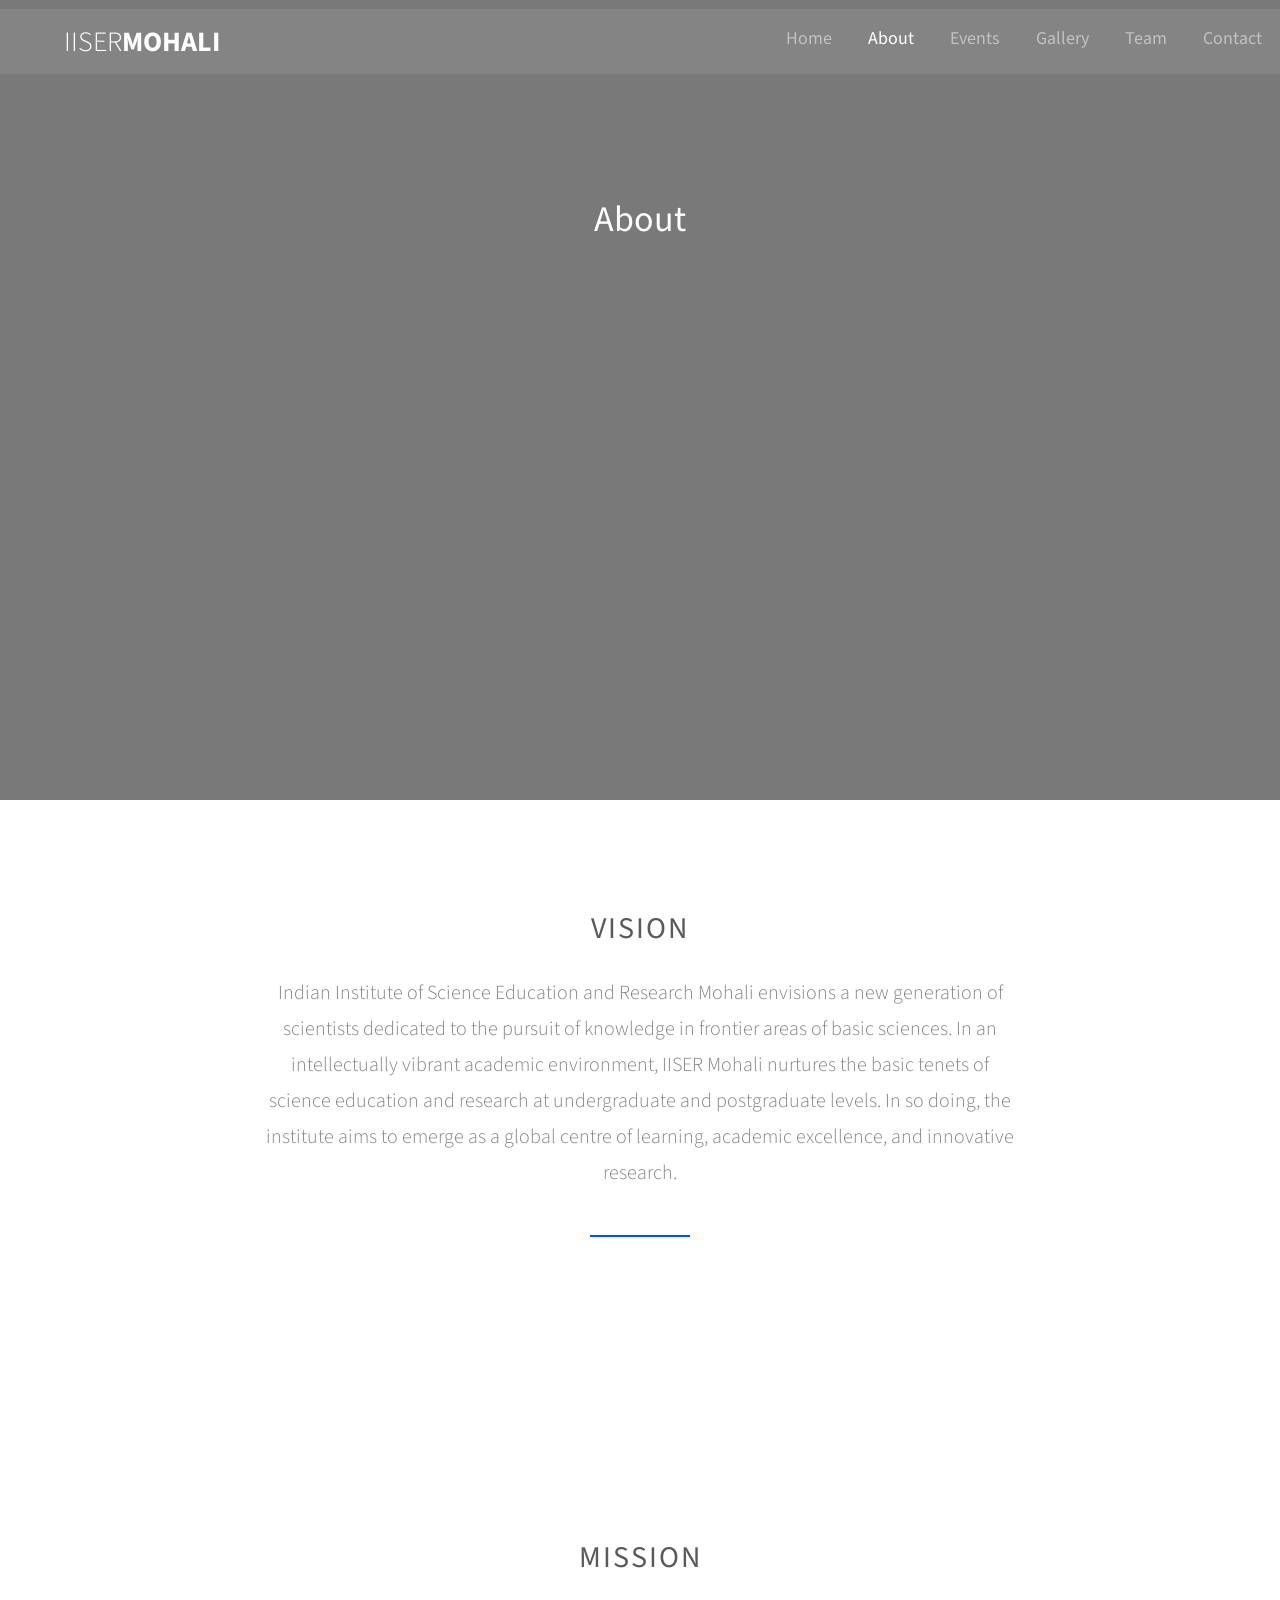
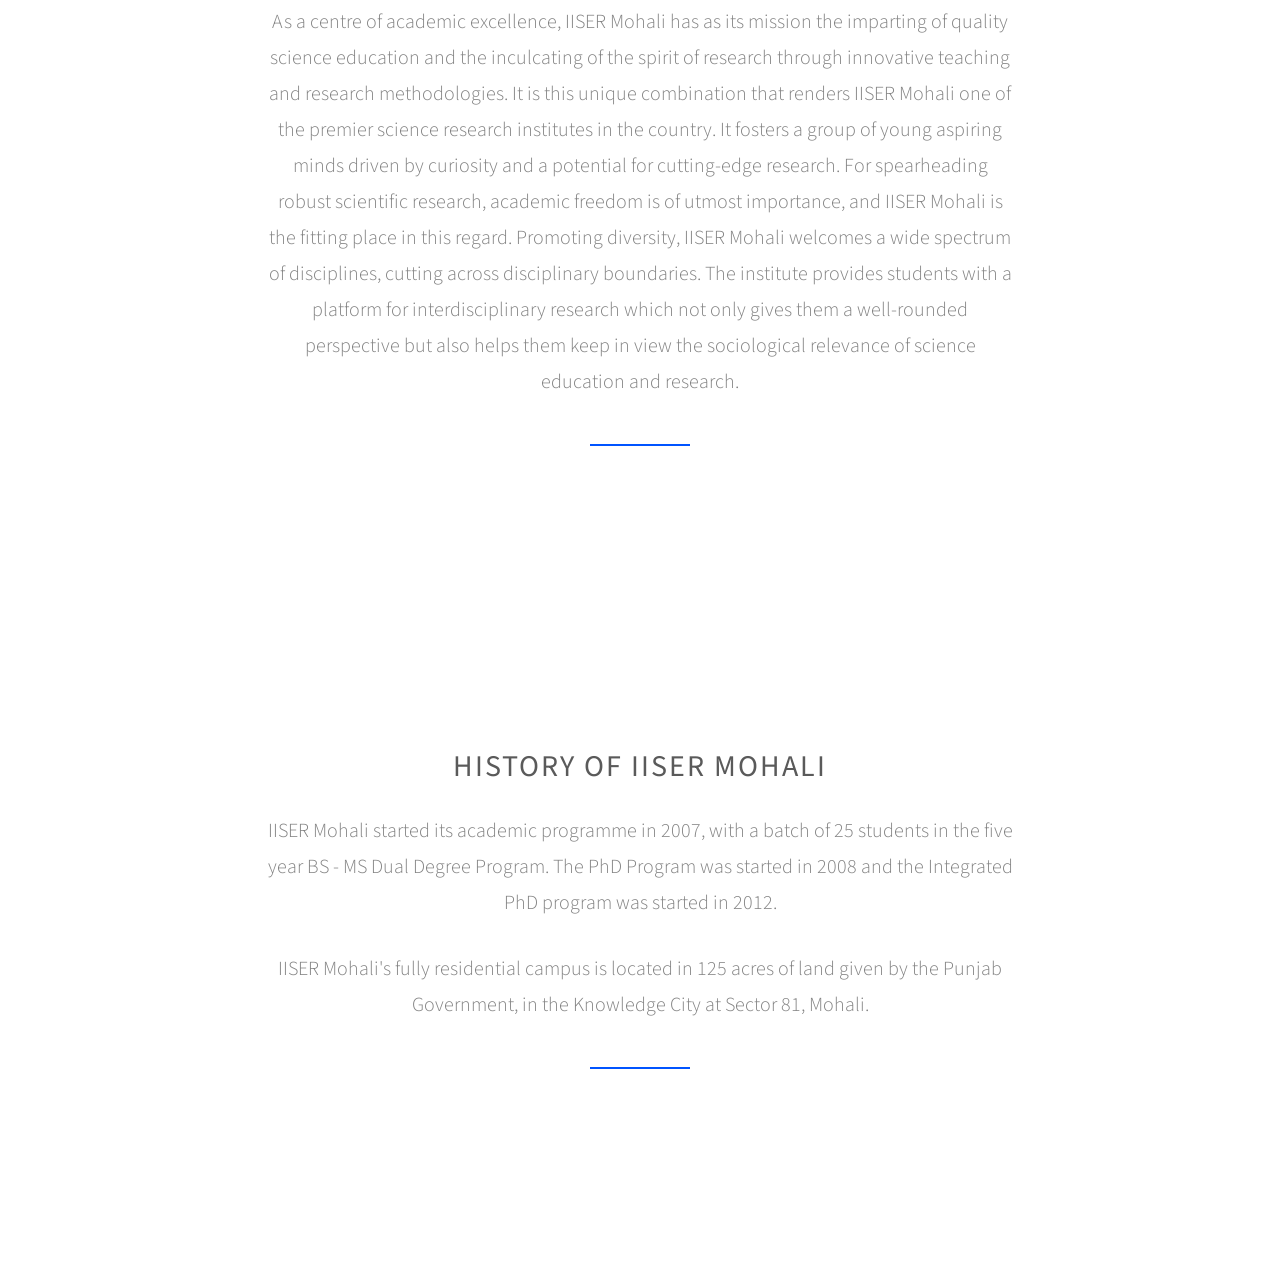
==== commit 014216b8: "2018 Active updated, 2017 > 2018" ====
--- a/about.html
+++ b/about.html
@@ -7,7 +7,7 @@
 	<head>
 	<meta charset="utf-8">
 	<meta http-equiv="X-UA-Compatible" content="IE=edge">
-	<title>Foundation day 2017</title>
+	<title>Foundation Day 2018</title>
 	<meta name="viewport" content="width=device-width, initial-scale=1">
 
 
@@ -63,10 +63,10 @@
 						<nav id="fh5co-menu-wrap" role="navigation">
 							<h1 id="fh5co-logo"><a href="index.html">IISER<span>Mohali</span></a></h1>
 							<ul class="sf-menu" id="fh5co-primary-menu">
-								<li class="active">
+								<li>
 									<a href="index.html">Home</a>
 								</li>
-								<li><a href="about.html">About</a></li>
+								<li class="active"><a href="about.html">About</a></li>
 								<li><a href="drywest/events.html">Events</a></li>
 								<li><a href="gallery.html">Gallery</a></li>
 								<li><a href="team.html">Team</a></li>
